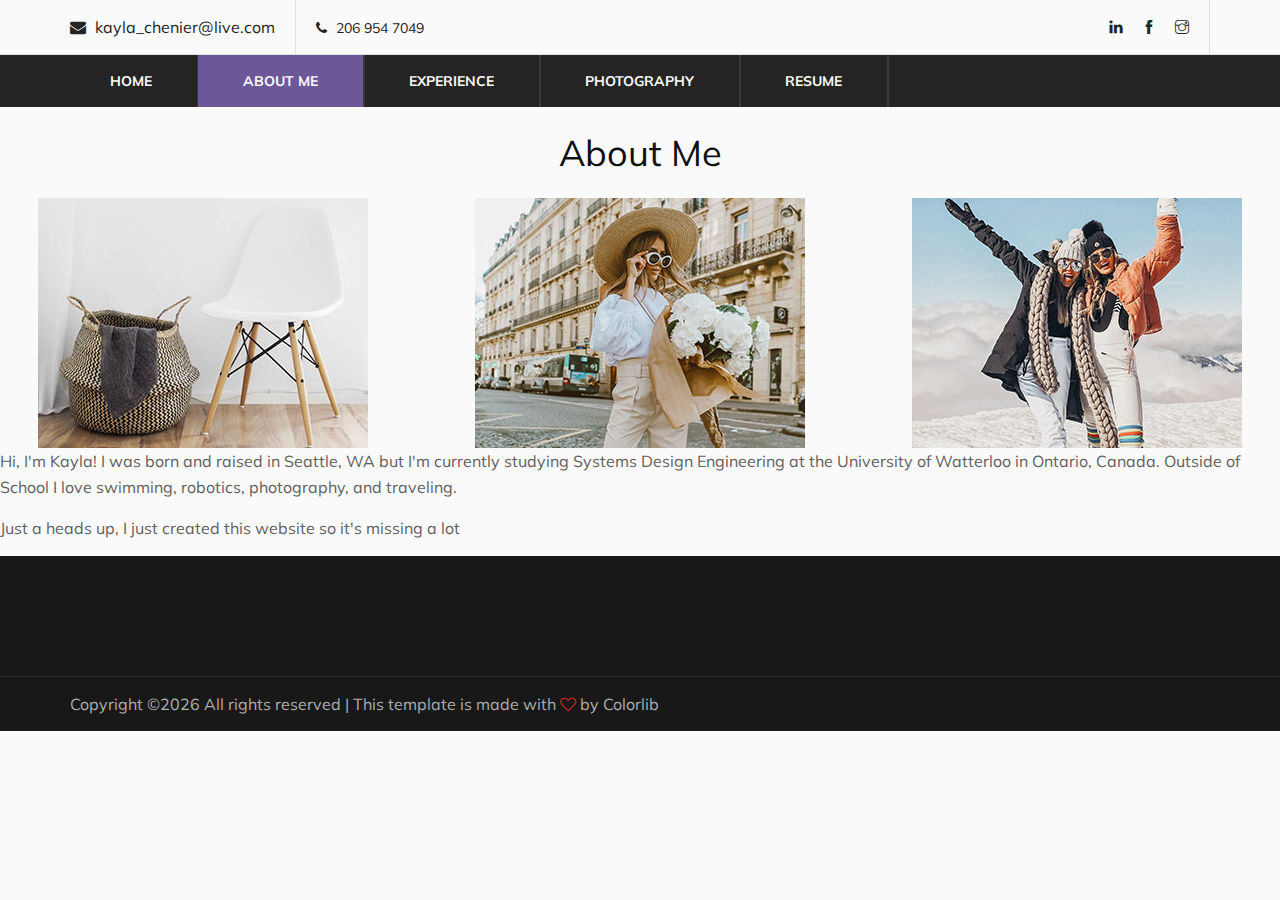
==== aboutme.html @ 05d67fa5 "kaylachenier.com" ====
<!DOCTYPE html>
<html lang="zxx">

<head>
    <meta charset="UTF-8">
    <meta name="description" content="Fashi Template">
    <meta name="keywords" content="Fashi, unica, creative, html">
    <meta name="viewport" content="width=device-width, initial-scale=1.0">
    <meta http-equiv="X-UA-Compatible" content="ie=edge">
    <title>Kayla Chenier</title>

    <!-- Google Font -->
    <link href="https://fonts.googleapis.com/css?family=Muli:300,400,500,600,700,800,900&display=swap" rel="stylesheet">

    <!-- Css Styles -->
    <link rel="stylesheet" href="css/bootstrap.min.css" type="text/css">
    <link rel="stylesheet" href="css/font-awesome.min.css" type="text/css">
    <link rel="stylesheet" href="css/themify-icons.css" type="text/css">
    <link rel="stylesheet" href="css/elegant-icons.css" type="text/css">
    <link rel="stylesheet" href="css/owl.carousel.min.css" type="text/css">
    <link rel="stylesheet" href="css/nice-select.css" type="text/css">
    <link rel="stylesheet" href="css/jquery-ui.min.css" type="text/css">
    <link rel="stylesheet" href="css/slicknav.min.css" type="text/css">
    <link rel="stylesheet" href="css/style.css" type="text/css">
</head>

<body>
    <!-- Page Preloder -->
    <div id="preloder">
        <div class="loader"></div>
    </div>

    <!-- Header Section Begin -->
    <header class="header-section">
        <div class="header-top">
            <div class="container">
                <div class="ht-left">
                    <div class="mail-service">
                        <i class=" fa fa-envelope"></i>
                        kayla_chenier@live.com
                    </div>
                    <div class="phone-service">
                        <i class=" fa fa-phone"></i>
                        206 954 7049
                    </div>
                </div>
                <div class="ht-right">
                        <div class="top-social">
                        <a href="#"><i class="ti-linkedin"></i></a>
                        <a href="#"><i class="ti-facebook"></i></a>
                        <a href="#"><i class="ti-instagram"></i></a>
                    </div>
                </div>
            </div>
        </div>

        <div class="nav-item">
            <div class="container">
                <nav class="nav-menu mobile-menu">
                    <ul>
                      <li><a href="./index.html">Home</a></li>
                      <li class="active"><a href="aboutme.html">About Me</a></li>
                      <li><a href="experience.html">Experience</a></li>
                      <li><a href="photography.html">Photography</a></li>
                      <li><a href="resume.html">Resume</a></li>
                    </ul>
                </nav>
                <div id="mobile-menu-wrap"></div>
            </div>
        </div>
    </header>
    <!-- Header End -->
    <br>
    <h2 ALIGN = Center>About Me</h2>
    <br>
    <div class="blog-more">
        <div class="row" ALIGN = Center>
            <div class="col-sm-4">
                <img src="img/blog/blog-detail-1.jpg" alt="">
            </div>
            <div class="col-sm-4">
                <img src="img/blog/blog-detail-2.jpg" alt="">
            </div>
            <div class="col-sm-4">
                <img src="img/blog/blog-detail-3.jpg" alt="">
            </div>
        </div>
    </div>
    <p>Hi, I'm Kayla! I was born and raised in Seattle, WA but I'm currently studying Systems Design
      Engineering at the University of Watterloo in Ontario, Canada. Outside of School I love swimming,
      robotics, photography, and traveling.</p>
    <p>Just a heads up, I just created this website so it's missing a lot</p>

    <!-- Footer Section Begin -->
    <footer class="footer-section">
        <div class="copyright-reserved">
            <div class="container">
                <div class="row">
                    <div class="col-lg-12">
                        <div class="copyright-text">
                            <!-- Link back to Colorlib can't be removed. Template is licensed under CC BY 3.0. -->
Copyright &copy;<script>document.write(new Date().getFullYear());</script> All rights reserved | This template is made with <i class="fa fa-heart-o" aria-hidden="true"></i> by <a href="https://colorlib.com" target="_blank">Colorlib</a>
<!-- Link back to Colorlib can't be removed. Template is licensed under CC BY 3.0. -->
                        </div>

                    </div>
                </div>
            </div>
        </div>
    </footer>
    <!-- Footer Section End -->

    <!-- Js Plugins -->
    <script src="js/jquery-3.3.1.min.js"></script>
    <script src="js/bootstrap.min.js"></script>
    <script src="js/jquery-ui.min.js"></script>
    <script src="js/jquery.countdown.min.js"></script>
    <script src="js/jquery.nice-select.min.js"></script>
    <script src="js/jquery.zoom.min.js"></script>
    <script src="js/jquery.dd.min.js"></script>
    <script src="js/jquery.slicknav.js"></script>
    <script src="js/owl.carousel.min.js"></script>
    <script src="js/main.js"></script>
</body>

</html>
---- css/themify-icons.css ----
@font-face {
	font-family: 'themify';
	src:url('../fonts/themify.eot?-fvbane');
	src:url('../fonts/themify.eot?#iefix-fvbane') format('embedded-opentype'),
		url('../fonts/themify.woff?-fvbane') format('woff'),
		url('../fonts/themify.ttf?-fvbane') format('truetype'),
		url('../fonts/themify.svg?-fvbane#themify') format('svg');
	font-weight: normal;
	font-style: normal;
}

[class^="ti-"], [class*=" ti-"] {
	font-family: 'themify';
	speak: none;
	font-style: normal;
	font-weight: normal;
	font-variant: normal;
	text-transform: none;
	line-height: 1;

	/* Better Font Rendering =========== */
	-webkit-font-smoothing: antialiased;
	-moz-osx-font-smoothing: grayscale;
}

.ti-wand:before {
	content: "\e600";
}
.ti-volume:before {
	content: "\e601";
}
.ti-user:before {
	content: "\e602";
}
.ti-unlock:before {
	content: "\e603";
}
.ti-unlink:before {
	content: "\e604";
}
.ti-trash:before {
	content: "\e605";
}
.ti-thought:before {
	content: "\e606";
}
.ti-target:before {
	content: "\e607";
}
.ti-tag:before {
	content: "\e608";
}
.ti-tablet:before {
	content: "\e609";
}
.ti-star:before {
	content: "\e60a";
}
.ti-spray:before {
	content: "\e60b";
}
.ti-signal:before {
	content: "\e60c";
}
.ti-shopping-cart:before {
	content: "\e60d";
}
.ti-shopping-cart-full:before {
	content: "\e60e";
}
.ti-settings:before {
	content: "\e60f";
}
.ti-search:before {
	content: "\e610";
}
.ti-zoom-in:before {
	content: "\e611";
}
.ti-zoom-out:before {
	content: "\e612";
}
.ti-cut:before {
	content: "\e613";
}
.ti-ruler:before {
	content: "\e614";
}
.ti-ruler-pencil:before {
	content: "\e615";
}
.ti-ruler-alt:before {
	content: "\e616";
}
.ti-bookmark:before {
	content: "\e617";
}
.ti-bookmark-alt:before {
	content: "\e618";
}
.ti-reload:before {
	content: "\e619";
}
.ti-plus:before {
	content: "\e61a";
}
.ti-pin:before {
	content: "\e61b";
}
.ti-pencil:before {
	content: "\e61c";
}
.ti-pencil-alt:before {
	content: "\e61d";
}
.ti-paint-roller:before {
	content: "\e61e";
}
.ti-paint-bucket:before {
	content: "\e61f";
}
.ti-na:before {
	content: "\e620";
}
.ti-mobile:before {
	content: "\e621";
}
.ti-minus:before {
	content: "\e622";
}
.ti-medall:before {
	content: "\e623";
}
.ti-medall-alt:before {
	content: "\e624";
}
.ti-marker:before {
	content: "\e625";
}
.ti-marker-alt:before {
	content: "\e626";
}
.ti-arrow-up:before {
	content: "\e627";
}
.ti-arrow-right:before {
	content: "\e628";
}
.ti-arrow-left:before {
	content: "\e629";
}
.ti-arrow-down:before {
	content: "\e62a";
}
.ti-lock:before {
	content: "\e62b";
}
.ti-location-arrow:before {
	content: "\e62c";
}
.ti-link:before {
	content: "\e62d";
}
.ti-layout:before {
	content: "\e62e";
}
.ti-layers:before {
	content: "\e62f";
}
.ti-layers-alt:before {
	content: "\e630";
}
.ti-key:before {
	content: "\e631";
}
.ti-import:before {
	content: "\e632";
}
.ti-image:before {
	content: "\e633";
}
.ti-heart:before {
	content: "\e634";
}
.ti-heart-broken:before {
	content: "\e635";
}
.ti-hand-stop:before {
	content: "\e636";
}
.ti-hand-open:before {
	content: "\e637";
}
.ti-hand-drag:before {
	content: "\e638";
}
.ti-folder:before {
	content: "\e639";
}
.ti-flag:before {
	content: "\e63a";
}
.ti-flag-alt:before {
	content: "\e63b";
}
.ti-flag-alt-2:before {
	content: "\e63c";
}
.ti-eye:before {
	content: "\e63d";
}
.ti-export:before {
	content: "\e63e";
}
.ti-exchange-vertical:before {
	content: "\e63f";
}
.ti-desktop:before {
	content: "\e640";
}
.ti-cup:before {
	content: "\e641";
}
.ti-crown:before {
	content: "\e642";
}
.ti-comments:before {
	content: "\e643";
}
.ti-comment:before {
	content: "\e644";
}
.ti-comment-alt:before {
	content: "\e645";
}
.ti-close:before {
	content: "\e646";
}
.ti-clip:before {
	content: "\e647";
}
.ti-angle-up:before {
	content: "\e648";
}
.ti-angle-right:before {
	content: "\e649";
}
.ti-angle-left:before {
	content: "\e64a";
}
.ti-angle-down:before {
	content: "\e64b";
}
.ti-check:before {
	content: "\e64c";
}
.ti-check-box:before {
	content: "\e64d";
}
.ti-camera:before {
	content: "\e64e";
}
.ti-announcement:before {
	content: "\e64f";
}
.ti-brush:before {
	content: "\e650";
}
.ti-briefcase:before {
	content: "\e651";
}
.ti-bolt:before {
	content: "\e652";
}
.ti-bolt-alt:before {
	content: "\e653";
}
.ti-blackboard:before {
	content: "\e654";
}
.ti-bag:before {
	content: "\e655";
}
.ti-move:before {
	content: "\e656";
}
.ti-arrows-vertical:before {
	content: "\e657";
}
.ti-arrows-horizontal:before {
	content: "\e658";
}
.ti-fullscreen:before {
	content: "\e659";
}
.ti-arrow-top-right:before {
	content: "\e65a";
}
.ti-arrow-top-left:before {
	content: "\e65b";
}
.ti-arrow-circle-up:before {
	content: "\e65c";
}
.ti-arrow-circle-right:before {
	content: "\e65d";
}
.ti-arrow-circle-left:before {
	content: "\e65e";
}
.ti-arrow-circle-down:before {
	content: "\e65f";
}
.ti-angle-double-up:before {
	content: "\e660";
}
.ti-angle-double-right:before {
	content: "\e661";
}
.ti-angle-double-left:before {
	content: "\e662";
}
.ti-angle-double-down:before {
	content: "\e663";
}
.ti-zip:before {
	content: "\e664";
}
.ti-world:before {
	content: "\e665";
}
.ti-wheelchair:before {
	content: "\e666";
}
.ti-view-list:before {
	content: "\e667";
}
.ti-view-list-alt:before {
	content: "\e668";
}
.ti-view-grid:before {
	content: "\e669";
}
.ti-uppercase:before {
	content: "\e66a";
}
.ti-upload:before {
	content: "\e66b";
}
.ti-underline:before {
	content: "\e66c";
}
.ti-truck:before {
	content: "\e66d";
}
.ti-timer:before {
	content: "\e66e";
}
.ti-ticket:before {
	content: "\e66f";
}
.ti-thumb-up:before {
	content: "\e670";
}
.ti-thumb-down:before {
	content: "\e671";
}
.ti-text:before {
	content: "\e672";
}
.ti-stats-up:before {
	content: "\e673";
}
.ti-stats-down:before {
	content: "\e674";
}
.ti-split-v:before {
	content: "\e675";
}
.ti-split-h:before {
	content: "\e676";
}
.ti-smallcap:before {
	content: "\e677";
}
.ti-shine:before {
	content: "\e678";
}
.ti-shift-right:before {
	content: "\e679";
}
.ti-shift-left:before {
	content: "\e67a";
}
.ti-shield:before {
	content: "\e67b";
}
.ti-notepad:before {
	content: "\e67c";
}
.ti-server:before {
	content: "\e67d";
}
.ti-quote-right:before {
	content: "\e67e";
}
.ti-quote-left:before {
	content: "\e67f";
}
.ti-pulse:before {
	content: "\e680";
}
.ti-printer:before {
	content: "\e681";
}
.ti-power-off:before {
	content: "\e682";
}
.ti-plug:before {
	content: "\e683";
}
.ti-pie-chart:before {
	content: "\e684";
}
.ti-paragraph:before {
	content: "\e685";
}
.ti-panel:before {
	content: "\e686";
}
.ti-package:before {
	content: "\e687";
}
.ti-music:before {
	content: "\e688";
}
.ti-music-alt:before {
	content: "\e689";
}
.ti-mouse:before {
	content: "\e68a";
}
.ti-mouse-alt:before {
	content: "\e68b";
}
.ti-money:before {
	content: "\e68c";
}
.ti-microphone:before {
	content: "\e68d";
}
.ti-menu:before {
	content: "\e68e";
}
.ti-menu-alt:before {
	content: "\e68f";
}
.ti-map:before {
	content: "\e690";
}
.ti-map-alt:before {
	content: "\e691";
}
.ti-loop:before {
	content: "\e692";
}
.ti-location-pin:before {
	content: "\e693";
}
.ti-list:before {
	content: "\e694";
}
.ti-light-bulb:before {
	content: "\e695";
}
.ti-Italic:before {
	content: "\e696";
}
.ti-info:before {
	content: "\e697";
}
.ti-infinite:before {
	content: "\e698";
}
.ti-id-badge:before {
	content: "\e699";
}
.ti-hummer:before {
	content: "\e69a";
}
.ti-home:before {
	content: "\e69b";
}
.ti-help:before {
	content: "\e69c";
}
.ti-headphone:before {
	content: "\e69d";
}
.ti-harddrives:before {
	content: "\e69e";
}
.ti-harddrive:before {
	content: "\e69f";
}
.ti-gift:before {
	content: "\e6a0";
}
.ti-game:before {
	content: "\e6a1";
}
.ti-filter:before {
	content: "\e6a2";
}
.ti-files:before {
	content: "\e6a3";
}
.ti-file:before {
	content: "\e6a4";
}
.ti-eraser:before {
	content: "\e6a5";
}
.ti-envelope:before {
	content: "\e6a6";
}
.ti-download:before {
	content: "\e6a7";
}
.ti-direction:before {
	content: "\e6a8";
}
.ti-direction-alt:before {
	content: "\e6a9";
}
.ti-dashboard:before {
	content: "\e6aa";
}
.ti-control-stop:before {
	content: "\e6ab";
}
.ti-control-shuffle:before {
	content: "\e6ac";
}
.ti-control-play:before {
	content: "\e6ad";
}
.ti-control-pause:before {
	content: "\e6ae";
}
.ti-control-forward:before {
	content: "\e6af";
}
.ti-control-backward:before {
	content: "\e6b0";
}
.ti-cloud:before {
	content: "\e6b1";
}
.ti-cloud-up:before {
	content: "\e6b2";
}
.ti-cloud-down:before {
	content: "\e6b3";
}
.ti-clipboard:before {
	content: "\e6b4";
}
.ti-car:before {
	content: "\e6b5";
}
.ti-calendar:before {
	content: "\e6b6";
}
.ti-book:before {
	content: "\e6b7";
}
.ti-bell:before {
	content: "\e6b8";
}
.ti-basketball:before {
	content: "\e6b9";
}
.ti-bar-chart:before {
	content: "\e6ba";
}
.ti-bar-chart-alt:before {
	content: "\e6bb";
}
.ti-back-right:before {
	content: "\e6bc";
}
.ti-back-left:before {
	content: "\e6bd";
}
.ti-arrows-corner:before {
	content: "\e6be";
}
.ti-archive:before {
	content: "\e6bf";
}
.ti-anchor:before {
	content: "\e6c0";
}
.ti-align-right:before {
	content: "\e6c1";
}
.ti-align-left:before {
	content: "\e6c2";
}
.ti-align-justify:before {
	content: "\e6c3";
}
.ti-align-center:before {
	content: "\e6c4";
}
.ti-alert:before {
	content: "\e6c5";
}
.ti-alarm-clock:before {
	content: "\e6c6";
}
.ti-agenda:before {
	content: "\e6c7";
}
.ti-write:before {
	content: "\e6c8";
}
.ti-window:before {
	content: "\e6c9";
}
.ti-widgetized:before {
	content: "\e6ca";
}
.ti-widget:before {
	content: "\e6cb";
}
.ti-widget-alt:before {
	content: "\e6cc";
}
.ti-wallet:before {
	content: "\e6cd";
}
.ti-video-clapper:before {
	content: "\e6ce";
}
.ti-video-camera:before {
	content: "\e6cf";
}
.ti-vector:before {
	content: "\e6d0";
}
.ti-themify-logo:before {
	content: "\e6d1";
}
.ti-themify-favicon:before {
	content: "\e6d2";
}
.ti-themify-favicon-alt:before {
	content: "\e6d3";
}
.ti-support:before {
	content: "\e6d4";
}
.ti-stamp:before {
	content: "\e6d5";
}
.ti-split-v-alt:before {
	content: "\e6d6";
}
.ti-slice:before {
	content: "\e6d7";
}
.ti-shortcode:before {
	content: "\e6d8";
}
.ti-shift-right-alt:before {
	content: "\e6d9";
}
.ti-shift-left-alt:before {
	content: "\e6da";
}
.ti-ruler-alt-2:before {
	content: "\e6db";
}
.ti-receipt:before {
	content: "\e6dc";
}
.ti-pin2:before {
	content: "\e6dd";
}
.ti-pin-alt:before {
	content: "\e6de";
}
.ti-pencil-alt2:before {
	content: "\e6df";
}
.ti-palette:before {
	content: "\e6e0";
}
.ti-more:before {
	content: "\e6e1";
}
.ti-more-alt:before {
	content: "\e6e2";
}
.ti-microphone-alt:before {
	content: "\e6e3";
}
.ti-magnet:before {
	content: "\e6e4";
}
.ti-line-double:before {
	content: "\e6e5";
}
.ti-line-dotted:before {
	content: "\e6e6";
}
.ti-line-dashed:before {
	content: "\e6e7";
}
.ti-layout-width-full:before {
	content: "\e6e8";
}
.ti-layout-width-default:before {
	content: "\e6e9";
}
.ti-layout-width-default-alt:before {
	content: "\e6ea";
}
.ti-layout-tab:before {
	content: "\e6eb";
}
.ti-layout-tab-window:before {
	content: "\e6ec";
}
.ti-layout-tab-v:before {
	content: "\e6ed";
}
.ti-layout-tab-min:before {
	content: "\e6ee";
}
.ti-layout-slider:before {
	content: "\e6ef";
}
.ti-layout-slider-alt:before {
	content: "\e6f0";
}
.ti-layout-sidebar-right:before {
	content: "\e6f1";
}
.ti-layout-sidebar-none:before {
	content: "\e6f2";
}
.ti-layout-sidebar-left:before {
	content: "\e6f3";
}
.ti-layout-placeholder:before {
	content: "\e6f4";
}
.ti-layout-menu:before {
	content: "\e6f5";
}
.ti-layout-menu-v:before {
	content: "\e6f6";
}
.ti-layout-menu-separated:before {
	content: "\e6f7";
}
.ti-layout-menu-full:before {
	content: "\e6f8";
}
.ti-layout-media-right-alt:before {
	content: "\e6f9";
}
.ti-layout-media-right:before {
	content: "\e6fa";
}
.ti-layout-media-overlay:before {
	content: "\e6fb";
}
.ti-layout-media-overlay-alt:before {
	content: "\e6fc";
}
.ti-layout-media-overlay-alt-2:before {
	content: "\e6fd";
}
.ti-layout-media-left-alt:before {
	content: "\e6fe";
}
.ti-layout-media-left:before {
	content: "\e6ff";
}
.ti-layout-media-center-alt:before {
	content: "\e700";
}
.ti-layout-media-center:before {
	content: "\e701";
}
.ti-layout-list-thumb:before {
	content: "\e702";
}
.ti-layout-list-thumb-alt:before {
	content: "\e703";
}
.ti-layout-list-post:before {
	content: "\e704";
}
.ti-layout-list-large-image:before {
	content: "\e705";
}
.ti-layout-line-solid:before {
	content: "\e706";
}
.ti-layout-grid4:before {
	content: "\e707";
}
.ti-layout-grid3:before {
	content: "\e708";
}
.ti-layout-grid2:before {
	content: "\e709";
}
.ti-layout-grid2-thumb:before {
	content: "\e70a";
}
.ti-layout-cta-right:before {
	content: "\e70b";
}
.ti-layout-cta-left:before {
	content: "\e70c";
}
.ti-layout-cta-center:before {
	content: "\e70d";
}
.ti-layout-cta-btn-right:before {
	content: "\e70e";
}
.ti-layout-cta-btn-left:before {
	content: "\e70f";
}
.ti-layout-column4:before {
	content: "\e710";
}
.ti-layout-column3:before {
	content: "\e711";
}
.ti-layout-column2:before {
	content: "\e712";
}
.ti-layout-accordion-separated:before {
	content: "\e713";
}
.ti-layout-accordion-merged:before {
	content: "\e714";
}
.ti-layout-accordion-list:before {
	content: "\e715";
}
.ti-ink-pen:before {
	content: "\e716";
}
.ti-info-alt:before {
	content: "\e717";
}
.ti-help-alt:before {
	content: "\e718";
}
.ti-headphone-alt:before {
	content: "\e719";
}
.ti-hand-point-up:before {
	content: "\e71a";
}
.ti-hand-point-right:before {
	content: "\e71b";
}
.ti-hand-point-left:before {
	content: "\e71c";
}
.ti-hand-point-down:before {
	content: "\e71d";
}
.ti-gallery:before {
	content: "\e71e";
}
.ti-face-smile:before {
	content: "\e71f";
}
.ti-face-sad:before {
	content: "\e720";
}
.ti-credit-card:before {
	content: "\e721";
}
.ti-control-skip-forward:before {
	content: "\e722";
}
.ti-control-skip-backward:before {
	content: "\e723";
}
.ti-control-record:before {
	content: "\e724";
}
.ti-control-eject:before {
	content: "\e725";
}
.ti-comments-smiley:before {
	content: "\e726";
}
.ti-brush-alt:before {
	content: "\e727";
}
.ti-youtube:before {
	content: "\e728";
}
.ti-vimeo:before {
	content: "\e729";
}
.ti-twitter:before {
	content: "\e72a";
}
.ti-time:before {
	content: "\e72b";
}
.ti-tumblr:before {
	content: "\e72c";
}
.ti-skype:before {
	content: "\e72d";
}
.ti-share:before {
	content: "\e72e";
}
.ti-share-alt:before {
	content: "\e72f";
}
.ti-rocket:before {
	content: "\e730";
}
.ti-pinterest:before {
	content: "\e731";
}
.ti-new-window:before {
	content: "\e732";
}
.ti-microsoft:before {
	content: "\e733";
}
.ti-list-ol:before {
	content: "\e734";
}
.ti-linkedin:before {
	content: "\e735";
}
.ti-layout-sidebar-2:before {
	content: "\e736";
}
.ti-layout-grid4-alt:before {
	content: "\e737";
}
.ti-layout-grid3-alt:before {
	content: "\e738";
}
.ti-layout-grid2-alt:before {
	content: "\e739";
}
.ti-layout-column4-alt:before {
	content: "\e73a";
}
.ti-layout-column3-alt:before {
	content: "\e73b";
}
.ti-layout-column2-alt:before {
	content: "\e73c";
}
.ti-instagram:before {
	content: "\e73d";
}
.ti-google:before {
	content: "\e73e";
}
.ti-github:before {
	content: "\e73f";
}
.ti-flickr:before {
	content: "\e740";
}
.ti-facebook:before {
	content: "\e741";
}
.ti-dropbox:before {
	content: "\e742";
}
.ti-dribbble:before {
	content: "\e743";
}
.ti-apple:before {
	content: "\e744";
}
.ti-android:before {
	content: "\e745";
}
.ti-save:before {
	content: "\e746";
}
.ti-save-alt:before {
	content: "\e747";
}
.ti-yahoo:before {
	content: "\e748";
}
.ti-wordpress:before {
	content: "\e749";
}
.ti-vimeo-alt:before {
	content: "\e74a";
}
.ti-twitter-alt:before {
	content: "\e74b";
}
.ti-tumblr-alt:before {
	content: "\e74c";
}
.ti-trello:before {
	content: "\e74d";
}
.ti-stack-overflow:before {
	content: "\e74e";
}
.ti-soundcloud:before {
	content: "\e74f";
}
.ti-sharethis:before {
	content: "\e750";
}
.ti-sharethis-alt:before {
	content: "\e751";
}
.ti-reddit:before {
	content: "\e752";
}
.ti-pinterest-alt:before {
	content: "\e753";
}
.ti-microsoft-alt:before {
	content: "\e754";
}
.ti-linux:before {
	content: "\e755";
}
.ti-jsfiddle:before {
	content: "\e756";
}
.ti-joomla:before {
	content: "\e757";
}
.ti-html5:before {
	content: "\e758";
}
.ti-flickr-alt:before {
	content: "\e759";
}
.ti-email:before {
	content: "\e75a";
}
.ti-drupal:before {
	content: "\e75b";
}
.ti-dropbox-alt:before {
	content: "\e75c";
}
.ti-css3:before {
	content: "\e75d";
}
.ti-rss:before {
	content: "\e75e";
}
.ti-rss-alt:before {
	content: "\e75f";
}
---- css/elegant-icons.css ----
@font-face {
	font-family: 'ElegantIcons';
	src:url('../fonts/ElegantIcons.eot');
	src:url('../fonts/ElegantIcons.eot?#iefix') format('embedded-opentype'),
		url('../fonts/ElegantIcons.woff') format('woff'),
		url('../fonts/ElegantIcons.ttf') format('truetype'),
		url('../fonts/ElegantIcons.svg#ElegantIcons') format('svg');
	font-weight: normal;
	font-style: normal;
}

/* Use the following CSS code if you want to use data attributes for inserting your icons */
[data-icon]:before {
	font-family: 'ElegantIcons';
	content: attr(data-icon);
	speak: none;
	font-weight: normal;
	font-variant: normal;
	text-transform: none;
	line-height: 1;
	-webkit-font-smoothing: antialiased;
	-moz-osx-font-smoothing: grayscale;
}

/* Use the following CSS code if you want to have a class per icon */
/*
Instead of a list of all class selectors,
you can use the generic selector below, but it's slower:
[class*="your-class-prefix"] {
*/
.arrow_up, .arrow_down, .arrow_left, .arrow_right, .arrow_left-up, .arrow_right-up, .arrow_right-down, .arrow_left-down, .arrow-up-down, .arrow_up-down_alt, .arrow_left-right_alt, .arrow_left-right, .arrow_expand_alt2, .arrow_expand_alt, .arrow_condense, .arrow_expand, .arrow_move, .arrow_carrot-up, .arrow_carrot-down, .arrow_carrot-left, .arrow_carrot-right, .arrow_carrot-2up, .arrow_carrot-2down, .arrow_carrot-2left, .arrow_carrot-2right, .arrow_carrot-up_alt2, .arrow_carrot-down_alt2, .arrow_carrot-left_alt2, .arrow_carrot-right_alt2, .arrow_carrot-2up_alt2, .arrow_carrot-2down_alt2, .arrow_carrot-2left_alt2, .arrow_carrot-2right_alt2, .arrow_triangle-up, .arrow_triangle-down, .arrow_triangle-left, .arrow_triangle-right, .arrow_triangle-up_alt2, .arrow_triangle-down_alt2, .arrow_triangle-left_alt2, .arrow_triangle-right_alt2, .arrow_back, .icon_minus-06, .icon_plus, .icon_close, .icon_check, .icon_minus_alt2, .icon_plus_alt2, .icon_close_alt2, .icon_check_alt2, .icon_zoom-out_alt, .icon_zoom-in_alt, .icon_search, .icon_box-empty, .icon_box-selected, .icon_minus-box, .icon_plus-box, .icon_box-checked, .icon_circle-empty, .icon_circle-slelected, .icon_stop_alt2, .icon_stop, .icon_pause_alt2, .icon_pause, .icon_menu, .icon_menu-square_alt2, .icon_menu-circle_alt2, .icon_ul, .icon_ol, .icon_adjust-horiz, .icon_adjust-vert, .icon_document_alt, .icon_documents_alt, .icon_pencil, .icon_pencil-edit_alt, .icon_pencil-edit, .icon_folder-alt, .icon_folder-open_alt, .icon_folder-add_alt, .icon_info_alt, .icon_error-oct_alt, .icon_error-circle_alt, .icon_error-triangle_alt, .icon_question_alt2, .icon_question, .icon_comment_alt, .icon_chat_alt, .icon_vol-mute_alt, .icon_volume-low_alt, .icon_volume-high_alt, .icon_quotations, .icon_quotations_alt2, .icon_clock_alt, .icon_lock_alt, .icon_lock-open_alt, .icon_key_alt, .icon_cloud_alt, .icon_cloud-upload_alt, .icon_cloud-download_alt, .icon_image, .icon_images, .icon_lightbulb_alt, .icon_gift_alt, .icon_house_alt, .icon_genius, .icon_mobile, .icon_tablet, .icon_laptop, .icon_desktop, .icon_camera_alt, .icon_mail_alt, .icon_cone_alt, .icon_ribbon_alt, .icon_bag_alt, .icon_creditcard, .icon_cart_alt, .icon_paperclip, .icon_tag_alt, .icon_tags_alt, .icon_trash_alt, .icon_cursor_alt, .icon_mic_alt, .icon_compass_alt, .icon_pin_alt, .icon_pushpin_alt, .icon_map_alt, .icon_drawer_alt, .icon_toolbox_alt, .icon_book_alt, .icon_calendar, .icon_film, .icon_table, .icon_contacts_alt, .icon_headphones, .icon_lifesaver, .icon_piechart, .icon_refresh, .icon_link_alt, .icon_link, .icon_loading, .icon_blocked, .icon_archive_alt, .icon_heart_alt, .icon_star_alt, .icon_star-half_alt, .icon_star, .icon_star-half, .icon_tools, .icon_tool, .icon_cog, .icon_cogs, .arrow_up_alt, .arrow_down_alt, .arrow_left_alt, .arrow_right_alt, .arrow_left-up_alt, .arrow_right-up_alt, .arrow_right-down_alt, .arrow_left-down_alt, .arrow_condense_alt, .arrow_expand_alt3, .arrow_carrot_up_alt, .arrow_carrot-down_alt, .arrow_carrot-left_alt, .arrow_carrot-right_alt, .arrow_carrot-2up_alt, .arrow_carrot-2dwnn_alt, .arrow_carrot-2left_alt, .arrow_carrot-2right_alt, .arrow_triangle-up_alt, .arrow_triangle-down_alt, .arrow_triangle-left_alt, .arrow_triangle-right_alt, .icon_minus_alt, .icon_plus_alt, .icon_close_alt, .icon_check_alt, .icon_zoom-out, .icon_zoom-in, .icon_stop_alt, .icon_menu-square_alt, .icon_menu-circle_alt, .icon_document, .icon_documents, .icon_pencil_alt, .icon_folder, .icon_folder-open, .icon_folder-add, .icon_folder_upload, .icon_folder_download, .icon_info, .icon_error-circle, .icon_error-oct, .icon_error-triangle, .icon_question_alt, .icon_comment, .icon_chat, .icon_vol-mute, .icon_volume-low, .icon_volume-high, .icon_quotations_alt, .icon_clock, .icon_lock, .icon_lock-open, .icon_key, .icon_cloud, .icon_cloud-upload, .icon_cloud-download, .icon_lightbulb, .icon_gift, .icon_house, .icon_camera, .icon_mail, .icon_cone, .icon_ribbon, .icon_bag, .icon_cart, .icon_tag, .icon_tags, .icon_trash, .icon_cursor, .icon_mic, .icon_compass, .icon_pin, .icon_pushpin, .icon_map, .icon_drawer, .icon_toolbox, .icon_book, .icon_contacts, .icon_archive, .icon_heart, .icon_profile, .icon_group, .icon_grid-2x2, .icon_grid-3x3, .icon_music, .icon_pause_alt, .icon_phone, .icon_upload, .icon_download, .social_facebook, .social_twitter, .social_pinterest, .social_googleplus, .social_tumblr, .social_tumbleupon, .social_wordpress, .social_instagram, .social_dribbble, .social_vimeo, .social_linkedin, .social_rss, .social_deviantart, .social_share, .social_myspace, .social_skype, .social_youtube, .social_picassa, .social_googledrive, .social_flickr, .social_blogger, .social_spotify, .social_delicious, .social_facebook_circle, .social_twitter_circle, .social_pinterest_circle, .social_googleplus_circle, .social_tumblr_circle, .social_stumbleupon_circle, .social_wordpress_circle, .social_instagram_circle, .social_dribbble_circle, .social_vimeo_circle, .social_linkedin_circle, .social_rss_circle, .social_deviantart_circle, .social_share_circle, .social_myspace_circle, .social_skype_circle, .social_youtube_circle, .social_picassa_circle, .social_googledrive_alt2, .social_flickr_circle, .social_blogger_circle, .social_spotify_circle, .social_delicious_circle, .social_facebook_square, .social_twitter_square, .social_pinterest_square, .social_googleplus_square, .social_tumblr_square, .social_stumbleupon_square, .social_wordpress_square, .social_instagram_square, .social_dribbble_square, .social_vimeo_square, .social_linkedin_square, .social_rss_square, .social_deviantart_square, .social_share_square, .social_myspace_square, .social_skype_square, .social_youtube_square, .social_picassa_square, .social_googledrive_square, .social_flickr_square, .social_blogger_square, .social_spotify_square, .social_delicious_square, .icon_printer, .icon_calulator, .icon_building, .icon_floppy, .icon_drive, .icon_search-2, .icon_id, .icon_id-2, .icon_puzzle, .icon_like, .icon_dislike, .icon_mug, .icon_currency, .icon_wallet, .icon_pens, .icon_easel, .icon_flowchart, .icon_datareport, .icon_briefcase, .icon_shield, .icon_percent, .icon_globe, .icon_globe-2, .icon_target, .icon_hourglass, .icon_balance, .icon_rook, .icon_printer-alt, .icon_calculator_alt, .icon_building_alt, .icon_floppy_alt, .icon_drive_alt, .icon_search_alt, .icon_id_alt, .icon_id-2_alt, .icon_puzzle_alt, .icon_like_alt, .icon_dislike_alt, .icon_mug_alt, .icon_currency_alt, .icon_wallet_alt, .icon_pens_alt, .icon_easel_alt, .icon_flowchart_alt, .icon_datareport_alt, .icon_briefcase_alt, .icon_shield_alt, .icon_percent_alt, .icon_globe_alt, .icon_clipboard {
	font-family: 'ElegantIcons';
	speak: none;
	font-style: normal;
	font-weight: normal;
	font-variant: normal;
	text-transform: none;
	line-height: 1;
	-webkit-font-smoothing: antialiased;
}
.arrow_up:before {
	content: "\21";
}
.arrow_down:before {
	content: "\22";
}
.arrow_left:before {
	content: "\23";
}
.arrow_right:before {
	content: "\24";
}
.arrow_left-up:before {
	content: "\25";
}
.arrow_right-up:before {
	content: "\26";
}
.arrow_right-down:before {
	content: "\27";
}
.arrow_left-down:before {
	content: "\28";
}
.arrow-up-down:before {
	content: "\29";
}
.arrow_up-down_alt:before {
	content: "\2a";
}
.arrow_left-right_alt:before {
	content: "\2b";
}
.arrow_left-right:before {
	content: "\2c";
}
.arrow_expand_alt2:before {
	content: "\2d";
}
.arrow_expand_alt:before {
	content: "\2e";
}
.arrow_condense:before {
	content: "\2f";
}
.arrow_expand:before {
	content: "\30";
}
.arrow_move:before {
	content: "\31";
}
.arrow_carrot-up:before {
	content: "\32";
}
.arrow_carrot-down:before {
	content: "\33";
}
.arrow_carrot-left:before {
	content: "\34";
}
.arrow_carrot-right:before {
	content: "\35";
}
.arrow_carrot-2up:before {
	content: "\36";
}
.arrow_carrot-2down:before {
	content: "\37";
}
.arrow_carrot-2left:before {
	content: "\38";
}
.arrow_carrot-2right:before {
	content: "\39";
}
.arrow_carrot-up_alt2:before {
	content: "\3a";
}
.arrow_carrot-down_alt2:before {
	content: "\3b";
}
.arrow_carrot-left_alt2:before {
	content: "\3c";
}
.arrow_carrot-right_alt2:before {
	content: "\3d";
}
.arrow_carrot-2up_alt2:before {
	content: "\3e";
}
.arrow_carrot-2down_alt2:before {
	content: "\3f";
}
.arrow_carrot-2left_alt2:before {
	content: "\40";
}
.arrow_carrot-2right_alt2:before {
	content: "\41";
}
.arrow_triangle-up:before {
	content: "\42";
}
.arrow_triangle-down:before {
	content: "\43";
}
.arrow_triangle-left:before {
	content: "\44";
}
.arrow_triangle-right:before {
	content: "\45";
}
.arrow_triangle-up_alt2:before {
	content: "\46";
}
.arrow_triangle-down_alt2:before {
	content: "\47";
}
.arrow_triangle-left_alt2:before {
	content: "\48";
}
.arrow_triangle-right_alt2:before {
	content: "\49";
}
.arrow_back:before {
	content: "\4a";
}
.icon_minus-06:before {
	content: "\4b";
}
.icon_plus:before {
	content: "\4c";
}
.icon_close:before {
	content: "\4d";
}
.icon_check:before {
	content: "\4e";
}
.icon_minus_alt2:before {
	content: "\4f";
}
.icon_plus_alt2:before {
	content: "\50";
}
.icon_close_alt2:before {
	content: "\51";
}
.icon_check_alt2:before {
	content: "\52";
}
.icon_zoom-out_alt:before {
	content: "\53";
}
.icon_zoom-in_alt:before {
	content: "\54";
}
.icon_search:before {
	content: "\55";
}
.icon_box-empty:before {
	content: "\56";
}
.icon_box-selected:before {
	content: "\57";
}
.icon_minus-box:before {
	content: "\58";
}
.icon_plus-box:before {
	content: "\59";
}
.icon_box-checked:before {
	content: "\5a";
}
.icon_circle-empty:before {
	content: "\5b";
}
.icon_circle-slelected:before {
	content: "\5c";
}
.icon_stop_alt2:before {
	content: "\5d";
}
.icon_stop:before {
	content: "\5e";
}
.icon_pause_alt2:before {
	content: "\5f";
}
.icon_pause:before {
	content: "\60";
}
.icon_menu:before {
	content: "\61";
}
.icon_menu-square_alt2:before {
	content: "\62";
}
.icon_menu-circle_alt2:before {
	content: "\63";
}
.icon_ul:before {
	content: "\64";
}
.icon_ol:before {
	content: "\65";
}
.icon_adjust-horiz:before {
	content: "\66";
}
.icon_adjust-vert:before {
	content: "\67";
}
.icon_document_alt:before {
	content: "\68";
}
.icon_documents_alt:before {
	content: "\69";
}
.icon_pencil:before {
	content: "\6a";
}
.icon_pencil-edit_alt:before {
	content: "\6b";
}
.icon_pencil-edit:before {
	content: "\6c";
}
.icon_folder-alt:before {
	content: "\6d";
}
.icon_folder-open_alt:before {
	content: "\6e";
}
.icon_folder-add_alt:before {
	content: "\6f";
}
.icon_info_alt:before {
	content: "\70";
}
.icon_error-oct_alt:before {
	content: "\71";
}
.icon_error-circle_alt:before {
	content: "\72";
}
.icon_error-triangle_alt:before {
	content: "\73";
}
.icon_question_alt2:before {
	content: "\74";
}
.icon_question:before {
	content: "\75";
}
.icon_comment_alt:before {
	content: "\76";
}
.icon_chat_alt:before {
	content: "\77";
}
.icon_vol-mute_alt:before {
	content: "\78";
}
.icon_volume-low_alt:before {
	content: "\79";
}
.icon_volume-high_alt:before {
	content: "\7a";
}
.icon_quotations:before {
	content: "\7b";
}
.icon_quotations_alt2:before {
	content: "\7c";
}
.icon_clock_alt:before {
	content: "\7d";
}
.icon_lock_alt:before {
	content: "\7e";
}
.icon_lock-open_alt:before {
	content: "\e000";
}
.icon_key_alt:before {
	content: "\e001";
}
.icon_cloud_alt:before {
	content: "\e002";
}
.icon_cloud-upload_alt:before {
	content: "\e003";
}
.icon_cloud-download_alt:before {
	content: "\e004";
}
.icon_image:before {
	content: "\e005";
}
.icon_images:before {
	content: "\e006";
}
.icon_lightbulb_alt:before {
	content: "\e007";
}
.icon_gift_alt:before {
	content: "\e008";
}
.icon_house_alt:before {
	content: "\e009";
}
.icon_genius:before {
	content: "\e00a";
}
.icon_mobile:before {
	content: "\e00b";
}
.icon_tablet:before {
	content: "\e00c";
}
.icon_laptop:before {
	content: "\e00d";
}
.icon_desktop:before {
	content: "\e00e";
}
.icon_camera_alt:before {
	content: "\e00f";
}
.icon_mail_alt:before {
	content: "\e010";
}
.icon_cone_alt:before {
	content: "\e011";
}
.icon_ribbon_alt:before {
	content: "\e012";
}
.icon_bag_alt:before {
	content: "\e013";
}
.icon_creditcard:before {
	content: "\e014";
}
.icon_cart_alt:before {
	content: "\e015";
}
.icon_paperclip:before {
	content: "\e016";
}
.icon_tag_alt:before {
	content: "\e017";
}
.icon_tags_alt:before {
	content: "\e018";
}
.icon_trash_alt:before {
	content: "\e019";
}
.icon_cursor_alt:before {
	content: "\e01a";
}
.icon_mic_alt:before {
	content: "\e01b";
}
.icon_compass_alt:before {
	content: "\e01c";
}
.icon_pin_alt:before {
	content: "\e01d";
}
.icon_pushpin_alt:before {
	content: "\e01e";
}
.icon_map_alt:before {
	content: "\e01f";
}
.icon_drawer_alt:before {
	content: "\e020";
}
.icon_toolbox_alt:before {
	content: "\e021";
}
.icon_book_alt:before {
	content: "\e022";
}
.icon_calendar:before {
	content: "\e023";
}
.icon_film:before {
	content: "\e024";
}
.icon_table:before {
	content: "\e025";
}
.icon_contacts_alt:before {
	content: "\e026";
}
.icon_headphones:before {
	content: "\e027";
}
.icon_lifesaver:before {
	content: "\e028";
}
.icon_piechart:before {
	content: "\e029";
}
.icon_refresh:before {
	content: "\e02a";
}
.icon_link_alt:before {
	content: "\e02b";
}
.icon_link:before {
	content: "\e02c";
}
.icon_loading:before {
	content: "\e02d";
}
.icon_blocked:before {
	content: "\e02e";
}
.icon_archive_alt:before {
	content: "\e02f";
}
.icon_heart_alt:before {
	content: "\e030";
}
.icon_star_alt:before {
	content: "\e031";
}
.icon_star-half_alt:before {
	content: "\e032";
}
.icon_star:before {
	content: "\e033";
}
.icon_star-half:before {
	content: "\e034";
}
.icon_tools:before {
	content: "\e035";
}
.icon_tool:before {
	content: "\e036";
}
.icon_cog:before {
	content: "\e037";
}
.icon_cogs:before {
	content: "\e038";
}
.arrow_up_alt:before {
	content: "\e039";
}
.arrow_down_alt:before {
	content: "\e03a";
}
.arrow_left_alt:before {
	content: "\e03b";
}
.arrow_right_alt:before {
	content: "\e03c";
}
.arrow_left-up_alt:before {
	content: "\e03d";
}
.arrow_right-up_alt:before {
	content: "\e03e";
}
.arrow_right-down_alt:before {
	content: "\e03f";
}
.arrow_left-down_alt:before {
	content: "\e040";
}
.arrow_condense_alt:before {
	content: "\e041";
}
.arrow_expand_alt3:before {
	content: "\e042";
}
.arrow_carrot_up_alt:before {
	content: "\e043";
}
.arrow_carrot-down_alt:before {
	content: "\e044";
}
.arrow_carrot-left_alt:before {
	content: "\e045";
}
.arrow_carrot-right_alt:before {
	content: "\e046";
}
.arrow_carrot-2up_alt:before {
	content: "\e047";
}
.arrow_carrot-2dwnn_alt:before {
	content: "\e048";
}
.arrow_carrot-2left_alt:before {
	content: "\e049";
}
.arrow_carrot-2right_alt:before {
	content: "\e04a";
}
.arrow_triangle-up_alt:before {
	content: "\e04b";
}
.arrow_triangle-down_alt:before {
	content: "\e04c";
}
.arrow_triangle-left_alt:before {
	content: "\e04d";
}
.arrow_triangle-right_alt:before {
	content: "\e04e";
}
.icon_minus_alt:before {
	content: "\e04f";
}
.icon_plus_alt:before {
	content: "\e050";
}
.icon_close_alt:before {
	content: "\e051";
}
.icon_check_alt:before {
	content: "\e052";
}
.icon_zoom-out:before {
	content: "\e053";
}
.icon_zoom-in:before {
	content: "\e054";
}
.icon_stop_alt:before {
	content: "\e055";
}
.icon_menu-square_alt:before {
	content: "\e056";
}
.icon_menu-circle_alt:before {
	content: "\e057";
}
.icon_document:before {
	content: "\e058";
}
.icon_documents:before {
	content: "\e059";
}
.icon_pencil_alt:before {
	content: "\e05a";
}
.icon_folder:before {
	content: "\e05b";
}
.icon_folder-open:before {
	content: "\e05c";
}
.icon_folder-add:before {
	content: "\e05d";
}
.icon_folder_upload:before {
	content: "\e05e";
}
.icon_folder_download:before {
	content: "\e05f";
}
.icon_info:before {
	content: "\e060";
}
.icon_error-circle:before {
	content: "\e061";
}
.icon_error-oct:before {
	content: "\e062";
}
.icon_error-triangle:before {
	content: "\e063";
}
.icon_question_alt:before {
	content: "\e064";
}
.icon_comment:before {
	content: "\e065";
}
.icon_chat:before {
	content: "\e066";
}
.icon_vol-mute:before {
	content: "\e067";
}
.icon_volume-low:before {
	content: "\e068";
}
.icon_volume-high:before {
	content: "\e069";
}
.icon_quotations_alt:before {
	content: "\e06a";
}
.icon_clock:before {
	content: "\e06b";
}
.icon_lock:before {
	content: "\e06c";
}
.icon_lock-open:before {
	content: "\e06d";
}
.icon_key:before {
	content: "\e06e";
}
.icon_cloud:before {
	content: "\e06f";
}
.icon_cloud-upload:before {
	content: "\e070";
}
.icon_cloud-download:before {
	content: "\e071";
}
.icon_lightbulb:before {
	content: "\e072";
}
.icon_gift:before {
	content: "\e073";
}
.icon_house:before {
	content: "\e074";
}
.icon_camera:before {
	content: "\e075";
}
.icon_mail:before {
	content: "\e076";
}
.icon_cone:before {
	content: "\e077";
}
.icon_ribbon:before {
	content: "\e078";
}
.icon_bag:before {
	content: "\e079";
}
.icon_cart:before {
	content: "\e07a";
}
.icon_tag:before {
	content: "\e07b";
}
.icon_tags:before {
	content: "\e07c";
}
.icon_trash:before {
	content: "\e07d";
}
.icon_cursor:before {
	content: "\e07e";
}
.icon_mic:before {
	content: "\e07f";
}
.icon_compass:before {
	content: "\e080";
}
.icon_pin:before {
	content: "\e081";
}
.icon_pushpin:before {
	content: "\e082";
}
.icon_map:before {
	content: "\e083";
}
.icon_drawer:before {
	content: "\e084";
}
.icon_toolbox:before {
	content: "\e085";
}
.icon_book:before {
	content: "\e086";
}
.icon_contacts:before {
	content: "\e087";
}
.icon_archive:before {
	content: "\e088";
}
.icon_heart:before {
	content: "\e089";
}
.icon_profile:before {
	content: "\e08a";
}
.icon_group:before {
	content: "\e08b";
}
.icon_grid-2x2:before {
	content: "\e08c";
}
.icon_grid-3x3:before {
	content: "\e08d";
}
.icon_music:before {
	content: "\e08e";
}
.icon_pause_alt:before {
	content: "\e08f";
}
.icon_phone:before {
	content: "\e090";
}
.icon_upload:before {
	content: "\e091";
}
.icon_download:before {
	content: "\e092";
}
.social_facebook:before {
	content: "\e093";
}
.social_twitter:before {
	content: "\e094";
}
.social_pinterest:before {
	content: "\e095";
}
.social_googleplus:before {
	content: "\e096";
}
.social_tumblr:before {
	content: "\e097";
}
.social_tumbleupon:before {
	content: "\e098";
}
.social_wordpress:before {
	content: "\e099";
}
.social_instagram:before {
	content: "\e09a";
}
.social_dribbble:before {
	content: "\e09b";
}
.social_vimeo:before {
	content: "\e09c";
}
.social_linkedin:before {
	content: "\e09d";
}
.social_rss:before {
	content: "\e09e";
}
.social_deviantart:before {
	content: "\e09f";
}
.social_share:before {
	content: "\e0a0";
}
.social_myspace:before {
	content: "\e0a1";
}
.social_skype:before {
	content: "\e0a2";
}
.social_youtube:before {
	content: "\e0a3";
}
.social_picassa:before {
	content: "\e0a4";
}
.social_googledrive:before {
	content: "\e0a5";
}
.social_flickr:before {
	content: "\e0a6";
}
.social_blogger:before {
	content: "\e0a7";
}
.social_spotify:before {
	content: "\e0a8";
}
.social_delicious:before {
	content: "\e0a9";
}
.social_facebook_circle:before {
	content: "\e0aa";
}
.social_twitter_circle:before {
	content: "\e0ab";
}
.social_pinterest_circle:before {
	content: "\e0ac";
}
.social_googleplus_circle:before {
	content: "\e0ad";
}
.social_tumblr_circle:before {
	content: "\e0ae";
}
.social_stumbleupon_circle:before {
	content: "\e0af";
}
.social_wordpress_circle:before {
	content: "\e0b0";
}
.social_instagram_circle:before {
	content: "\e0b1";
}
.social_dribbble_circle:before {
	content: "\e0b2";
}
.social_vimeo_circle:before {
	content: "\e0b3";
}
.social_linkedin_circle:before {
	content: "\e0b4";
}
.social_rss_circle:before {
	content: "\e0b5";
}
.social_deviantart_circle:before {
	content: "\e0b6";
}
.social_share_circle:before {
	content: "\e0b7";
}
.social_myspace_circle:before {
	content: "\e0b8";
}
.social_skype_circle:before {
	content: "\e0b9";
}
.social_youtube_circle:before {
	content: "\e0ba";
}
.social_picassa_circle:before {
	content: "\e0bb";
}
.social_googledrive_alt2:before {
	content: "\e0bc";
}
.social_flickr_circle:before {
	content: "\e0bd";
}
.social_blogger_circle:before {
	content: "\e0be";
}
.social_spotify_circle:before {
	content: "\e0bf";
}
.social_delicious_circle:before {
	content: "\e0c0";
}
.social_facebook_square:before {
	content: "\e0c1";
}
.social_twitter_square:before {
	content: "\e0c2";
}
.social_pinterest_square:before {
	content: "\e0c3";
}
.social_googleplus_square:before {
	content: "\e0c4";
}
.social_tumblr_square:before {
	content: "\e0c5";
}
.social_stumbleupon_square:before {
	content: "\e0c6";
}
.social_wordpress_square:before {
	content: "\e0c7";
}
.social_instagram_square:before {
	content: "\e0c8";
}
.social_dribbble_square:before {
	content: "\e0c9";
}
.social_vimeo_square:before {
	content: "\e0ca";
}
.social_linkedin_square:before {
	content: "\e0cb";
}
.social_rss_square:before {
	content: "\e0cc";
}
.social_deviantart_square:before {
	content: "\e0cd";
}
.social_share_square:before {
	content: "\e0ce";
}
.social_myspace_square:before {
	content: "\e0cf";
}
.social_skype_square:before {
	content: "\e0d0";
}
.social_youtube_square:before {
	content: "\e0d1";
}
.social_picassa_square:before {
	content: "\e0d2";
}
.social_googledrive_square:before {
	content: "\e0d3";
}
.social_flickr_square:before {
	content: "\e0d4";
}
.social_blogger_square:before {
	content: "\e0d5";
}
.social_spotify_square:before {
	content: "\e0d6";
}
.social_delicious_square:before {
	content: "\e0d7";
}
.icon_printer:before {
	content: "\e103";
}
.icon_calulator:before {
	content: "\e0ee";
}
.icon_building:before {
	content: "\e0ef";
}
.icon_floppy:before {
	content: "\e0e8";
}
.icon_drive:before {
	content: "\e0ea";
}
.icon_search-2:before {
	content: "\e101";
}
.icon_id:before {
	content: "\e107";
}
.icon_id-2:before {
	content: "\e108";
}
.icon_puzzle:before {
	content: "\e102";
}
.icon_like:before {
	content: "\e106";
}
.icon_dislike:before {
	content: "\e0eb";
}
.icon_mug:before {
	content: "\e105";
}
.icon_currency:before {
	content: "\e0ed";
}
.icon_wallet:before {
	content: "\e100";
}
.icon_pens:before {
	content: "\e104";
}
.icon_easel:before {
	content: "\e0e9";
}
.icon_flowchart:before {
	content: "\e109";
}
.icon_datareport:before {
	content: "\e0ec";
}
.icon_briefcase:before {
	content: "\e0fe";
}
.icon_shield:before {
	content: "\e0f6";
}
.icon_percent:before {
	content: "\e0fb";
}
.icon_globe:before {
	content: "\e0e2";
}
.icon_globe-2:before {
	content: "\e0e3";
}
.icon_target:before {
	content: "\e0f5";
}
.icon_hourglass:before {
	content: "\e0e1";
}
.icon_balance:before {
	content: "\e0ff";
}
.icon_rook:before {
	content: "\e0f8";
}
.icon_printer-alt:before {
	content: "\e0fa";
}
.icon_calculator_alt:before {
	content: "\e0e7";
}
.icon_building_alt:before {
	content: "\e0fd";
}
.icon_floppy_alt:before {
	content: "\e0e4";
}
.icon_drive_alt:before {
	content: "\e0e5";
}
.icon_search_alt:before {
	content: "\e0f7";
}
.icon_id_alt:before {
	content: "\e0e0";
}
.icon_id-2_alt:before {
	content: "\e0fc";
}
.icon_puzzle_alt:before {
	content: "\e0f9";
}
.icon_like_alt:before {
	content: "\e0dd";
}
.icon_dislike_alt:before {
	content: "\e0f1";
}
.icon_mug_alt:before {
	content: "\e0dc";
}
.icon_currency_alt:before {
	content: "\e0f3";
}
.icon_wallet_alt:before {
	content: "\e0d8";
}
.icon_pens_alt:before {
	content: "\e0db";
}
.icon_easel_alt:before {
	content: "\e0f0";
}
.icon_flowchart_alt:before {
	content: "\e0df";
}
.icon_datareport_alt:before {
	content: "\e0f2";
}
.icon_briefcase_alt:before {
	content: "\e0f4";
}
.icon_shield_alt:before {
	content: "\e0d9";
}
.icon_percent_alt:before {
	content: "\e0da";
}
.icon_globe_alt:before {
	content: "\e0de";
}
.icon_clipboard:before {
	content: "\e0e6";
}


	.glyph {
		float: left;
		text-align: center;
		padding: .75em;
		margin: .4em 1.5em .75em 0;
		width: 6em;
text-shadow: none;
	}
        .glyph_big {
        font-size: 128px;
        color: #59c5dc;
        float: left;
        margin-right: 20px;
        }

        .glyph div { padding-bottom: 10px;}

	.glyph input {
		font-family: consolas, monospace;
		font-size: 12px;
		width: 100%;
		text-align: center;
		border: 0;
		box-shadow: 0 0 0 1px #ccc;
		padding: .2em;
                -moz-border-radius: 5px;
                -webkit-border-radius: 5px;
	}
	.centered {
		margin-left: auto;
		margin-right: auto;
	}
	.glyph .fs1 {
		font-size: 2em;
	}
---- css/nice-select.css ----
.nice-select {
  -webkit-tap-highlight-color: transparent;
  background-color: #fff;
  border-radius: 5px;
  border: solid 1px #e8e8e8;
  box-sizing: border-box;
  clear: both;
  cursor: pointer;
  display: block;
  float: left;
  font-family: inherit;
  font-size: 14px;
  font-weight: normal;
  height: 42px;
  line-height: 40px;
  outline: none;
  padding-left: 18px;
  padding-right: 30px;
  position: relative;
  text-align: left !important;
  -webkit-transition: all 0.2s ease-in-out;
  transition: all 0.2s ease-in-out;
  -webkit-user-select: none;
     -moz-user-select: none;
      -ms-user-select: none;
          user-select: none;
  white-space: nowrap;
  width: auto; }
  .nice-select:hover {
    border-color: #dbdbdb; }
  .nice-select:active, .nice-select.open, .nice-select:focus {
    border-color: #999; }
  .nice-select:after {
    border-bottom: 2px solid #999;
    border-right: 2px solid #999;
    content: '';
    display: block;
    height: 5px;
    margin-top: -4px;
    pointer-events: none;
    position: absolute;
    right: 12px;
    top: 50%;
    -webkit-transform-origin: 66% 66%;
        -ms-transform-origin: 66% 66%;
            transform-origin: 66% 66%;
    -webkit-transform: rotate(45deg);
        -ms-transform: rotate(45deg);
            transform: rotate(45deg);
    -webkit-transition: all 0.15s ease-in-out;
    transition: all 0.15s ease-in-out;
    width: 5px; }
  .nice-select.open:after {
    -webkit-transform: rotate(-135deg);
        -ms-transform: rotate(-135deg);
            transform: rotate(-135deg); }
  .nice-select.open .list {
    opacity: 1;
    pointer-events: auto;
    -webkit-transform: scale(1) translateY(0);
        -ms-transform: scale(1) translateY(0);
            transform: scale(1) translateY(0); }
  .nice-select.disabled {
    border-color: #ededed;
    color: #999;
    pointer-events: none; }
    .nice-select.disabled:after {
      border-color: #cccccc; }
  .nice-select.wide {
    width: 100%; }
    .nice-select.wide .list {
      left: 0 !important;
      right: 0 !important; }
  .nice-select.right {
    float: right; }
    .nice-select.right .list {
      left: auto;
      right: 0; }
  .nice-select.small {
    font-size: 12px;
    height: 36px;
    line-height: 34px; }
    .nice-select.small:after {
      height: 4px;
      width: 4px; }
    .nice-select.small .option {
      line-height: 34px;
      min-height: 34px; }
  .nice-select .list {
    background-color: #fff;
    border-radius: 5px;
    box-shadow: 0 0 0 1px rgba(68, 68, 68, 0.11);
    box-sizing: border-box;
    margin-top: 4px;
    opacity: 0;
    overflow: hidden;
    padding: 0;
    pointer-events: none;
    position: absolute;
    top: 100%;
    left: 0;
    -webkit-transform-origin: 50% 0;
        -ms-transform-origin: 50% 0;
            transform-origin: 50% 0;
    -webkit-transform: scale(0.75) translateY(-21px);
        -ms-transform: scale(0.75) translateY(-21px);
            transform: scale(0.75) translateY(-21px);
    -webkit-transition: all 0.2s cubic-bezier(0.5, 0, 0, 1.25), opacity 0.15s ease-out;
    transition: all 0.2s cubic-bezier(0.5, 0, 0, 1.25), opacity 0.15s ease-out;
    z-index: 9; }
    .nice-select .list:hover .option:not(:hover) {
      background-color: transparent !important; }
  .nice-select .option {
    cursor: pointer;
    font-weight: 400;
    line-height: 40px;
    list-style: none;
    min-height: 40px;
    outline: none;
    padding-left: 18px;
    padding-right: 29px;
    text-align: left;
    -webkit-transition: all 0.2s;
    transition: all 0.2s; }
    .nice-select .option:hover, .nice-select .option.focus, .nice-select .option.selected.focus {
      background-color: #f6f6f6; }
    .nice-select .option.selected {
      font-weight: bold; }
    .nice-select .option.disabled {
      background-color: transparent;
      color: #999;
      cursor: default; }

.no-csspointerevents .nice-select .list {
  display: none; }

.no-csspointerevents .nice-select.open .list {
  display: block; }
---- css/style.css ----
/******************************************************************
  Template Name: Fashi
  Description: Fashi eCommerce HTML Template
  Author: Colorlib
  Author URI: https://colorlib.com/
  Version: 1.0
  Created: Colorlib
******************************************************************/

/*------------------------------------------------------------------
[Table of contents]

1.  Template default CSS
	1.1	Variables
	1.2	Mixins
	1.3	Flexbox
	1.4	Reset
2.  Helper Css
3.  Header Section
4.  Hero Section
5.  Banner Section
6.  Deal Of The Week
7.  Latest Blog
8.  Logo Carousel
9.  Contact
10.  Footer

-------------------------------------------------------------------*/

/*----------------------------------------*/
/* Template default CSS
/*----------------------------------------*/

html,
body {
	height: 100%;
	font-family: "Muli", sans-serif;
	-webkit-font-smoothing: antialiased;
	font-smoothing: antialiased;
}

h1,
h2,
h3,
h4,
h5,
h6 {
	margin: 0;
	color: #111111;
	font-weight: 400;
	font-family: "Muli", sans-serif;
}

h1 {
	font-size: 70px;
}

h2 {
	font-size: 36px;
}

h3 {
	font-size: 30px;
}

h4 {
	font-size: 24px;
}

h5 {
	font-size: 18px;
}

h6 {
	font-size: 16px;
}

p {
	font-size: 16px;
	font-family: "Muli", sans-serif;
	color: #636363;
	font-weight: 400;
	line-height: 26px;
	margin: 0 0 15px 0;
}

img {
	max-width: 100%;
}

input:focus,
select:focus,
button:focus,
textarea:focus {
	outline: none;
}

a:hover,
a:focus {
	text-decoration: none;
	outline: none;
	color: #000000;
}

ul,
ol {
	padding: 0;
	margin: 0;
}

/*---------------------
  Helper CSS
-----------------------*/

.section-title {
	margin-bottom: 40px;
	text-align: center;
}

.section-title .product-price {
	font-size: 24px;
	font-weight: 700;
	color: #6f5a9c;
}

.section-title .product-price span {
	font-size: 16px;
	font-weight: 400;
	color: #636363;
}

.section-title h2 {
	color: #252525;
	font-size: 36px;
	font-weight: 700;
	margin-bottom: 38px;
	position: relative;
}

.section-title h2:before {
	position: absolute;
	left: 0;
	right: 0;
	bottom: -14px;
	width: 80px;
	height: 3px;
	background: #6f5a9c;
	content: "";
	margin: 0 auto;
}

.section-title p {
	color: #6e6e6e;
}

.set-bg {
	background-repeat: no-repeat;
	background-size: cover;
	background-position: top center;
}

.spad {
	padding-top: 100px;
	padding-bottom: 100px;
}

.text-white h1,
.text-white h2,
.text-white h3,
.text-white h4,
.text-white h5,
.text-white h6,
.text-white p,
.text-white span,
.text-white li,
.text-white a {
	color: #fff;
}

/* buttons */

.primary-btn {
	display: inline-block;
	font-size: 14px;
	font-weight: 700;
	padding: 12px 30px;
	color: #ffffff;
	background: #6f5a9c;
	text-transform: uppercase;
}

.site-btn {
	color: #ffffff;
	background: #6f5a9c;
	border: 1px solid #6f5a9c;
	font-size: 14px;
	font-weight: 700;
	text-transform: uppercase;
	padding: 13px 45px 11px;
	cursor: pointer;
}

/* Preloder */

#preloder {
	position: fixed;
	width: 100%;
	height: 100%;
	top: 0;
	left: 0;
	z-index: 999999;
	background: #000;
}

.loader {
	width: 40px;
	height: 40px;
	position: absolute;
	top: 50%;
	left: 50%;
	margin-top: -13px;
	margin-left: -13px;
	border-radius: 60px;
	animation: loader 0.8s linear infinite;
	-webkit-animation: loader 0.8s linear infinite;
}

@keyframes loader {
	0% {
		-webkit-transform: rotate(0deg);
		transform: rotate(0deg);
		border: 4px solid #f44336;
		border-left-color: transparent;
	}
	50% {
		-webkit-transform: rotate(180deg);
		transform: rotate(180deg);
		border: 4px solid #673ab7;
		border-left-color: transparent;
	}
	100% {
		-webkit-transform: rotate(360deg);
		transform: rotate(360deg);
		border: 4px solid #f44336;
		border-left-color: transparent;
	}
}

@-webkit-keyframes loader {
	0% {
		-webkit-transform: rotate(0deg);
		border: 4px solid #f44336;
		border-left-color: transparent;
	}
	50% {
		-webkit-transform: rotate(180deg);
		border: 4px solid #673ab7;
		border-left-color: transparent;
	}
	100% {
		-webkit-transform: rotate(360deg);
		border: 4px solid #f44336;
		border-left-color: transparent;
	}
}

/*---------------------
  Header
-----------------------*/

.ht-right .lan-selector {
	max-width: 142px;
	cursor: pointer;
	display: inline-block;
	position: relative;
}

.ht-right .lan-selector .ddcommon {
	max-width: 142px;
	-webkit-box-shadow: none !important;
	box-shadow: none !important;
	outline: none;
	cursor: pointer;
	padding: 0 20px;
}

.ht-right .lan-selector .ddcommon .ddTitle .ddTitleText img {
	padding-right: 5px;
}

.ht-right .lan-selector .ddcommon .ddTitle .ddTitleText span {
	font-size: 14px;
	color: #252525;
}

.ht-right .lan-selector .ddcommon .ddTitle .ddArrow:before {
	content: "3";
	font-family: "ElegantIcons";
	font-size: 14px;
	color: #636363;
	float: right;
	position: relative;
	right: 0;
	line-height: 26px;
}

.ht-right .lan-selector .ddcommon .ddChild {
	background: #fff;
	max-width: 142px;
	width: 100%;
	position: relative;
	left: 0;
}

.ht-right .lan-selector .ddcommon .ddChild ul {
	width: 100%;
	max-width: 142px;
}

.ht-right .lan-selector .ddcommon .ddChild ul li {
	line-height: 23px;
	padding: 0px 10px;
	list-style: none;
}

.ht-right .lan-selector .ddcommon .ddChild ul li img {
	padding-right: 10px;
}

.ht-right .lan-selector .ddcommon .ddChild ul li span {
	font-size: 13px;
	color: #000;
	letter-spacing: 0.325px;
}

.header-top {
	display: -webkit-box;
	display: -ms-flexbox;
	display: flex;
	border-bottom: 1px solid #e5e5e5;
}

.header-top .ht-left {
	float: left;
}

.header-top .ht-left .mail-service {
	font-size: 16px;
	color: #252525;
	float: left;
	border-right: 1px solid #E5E5E5;
	padding-top: 15px;
	padding-bottom: 15px;
	padding-right: 20px;
}

.header-top .ht-left .mail-service i {
	margin-right: 5px;
}

.header-top .ht-left .phone-service {
	float: right;
	font-size: 14px;
	color: #252525;
	line-height: 27px;
	padding-top: 15px;
	padding-bottom: 12px;
	padding-left: 20px;
}

.header-top .ht-left .phone-service i {
	margin-right: 5px;
}

.header-top .ht-right {
	float: right;
}

.header-top .ht-right .login-panel {
	float: right;
	font-size: 14px;
	color: #252525;
	display: inline-block;
	padding-left: 20px;
	border-left: 1px solid #e5e5e5;
	padding-top: 18px;
	padding-bottom: 15px;
}

.header-top .ht-right .login-panel i {
	margin-right: 8px;
}

.header-top .ht-right .lan-selector {
	float: right;
	margin-top: 15px;
	margin-bottom: 13px;
}

.header-top .ht-right .top-social {
	float: right;
	padding-right: 20px;
	padding-top: 15px;
	padding-bottom: 15px;
	border-right: 1px solid #e5e5e5;
}

.header-top .ht-right .top-social a {
	color: #252525;
	font-size: 14px;
	display: inline-block;
	margin-left: 15px;
}

.inner-header {
	padding: 39px 0;
}

.inner-header .logo {
	padding: 12px 0;
}

.inner-header .logo a {
	display: inline-block;
}

.inner-header .advanced-search {
	height: 50px;
	border: 1px solid #ebebeb;
}

.inner-header .advanced-search .category-btn {
	max-width: 30%;
	float: left;
	background: transparent;
	border: none;
	padding-left: 23px;
	padding-top: 11px;
	padding-bottom: 13px;
	padding-right: 60px;
	font-size: 16px;
	color: #252525;
	position: relative;
}

.inner-header .advanced-search .category-btn:before {
	position: absolute;
	right: 0;
	top: 14px;
	width: 1px;
	height: 20px;
	background: #e5e5e5;
	content: "";
}

.inner-header .advanced-search .category-btn:after {
	position: absolute;
	right: 11px;
	top: 10px;
	content: "3";
	font-family: "ElegantIcons";
	font-size: 16px;
	color: #b2b2b2;
}

.inner-header .advanced-search .input-group {
	max-width: 70%;
	height: 100%;
}

.inner-header .advanced-search .input-group input {
	width: 100%;
	height: 100%;
	border: none;
	font-size: 16px;
	color: #d1d1d1;
	padding-left: 20px;
}

.inner-header .advanced-search .input-group button {
	font-size: 16px;
	color: #ffffff;
	position: absolute;
	right: -3px;
	top: -1px;
	border: 1px solid #6f5a9c;
	background: #6f5a9c;
	padding: 12px 16px 12px;
	cursor: pointer;
}

.inner-header .nav-right {
	padding: 10px 0;
}

.inner-header .nav-right li {
	list-style: none;
	display: inline-block;
	font-size: 20px;
	margin-left: 15px;
}

.inner-header .nav-right li.heart-icon a {
	color: #252525;
	position: relative;
	display: inline-block;
}

.inner-header .nav-right li.heart-icon a span {
	position: absolute;
	right: -8px;
	top: -1px;
	height: 15px;
	width: 15px;
	background: #6f5a9c;
	color: #ffffff;
	border-radius: 50%;
	font-size: 11px;
	font-weight: 700;
	text-align: center;
	line-height: 15px;
}

.inner-header .nav-right li.cart-icon {
	position: relative;
}

.inner-header .nav-right li.cart-icon:hover .cart-hover {
	opacity: 1;
	visibility: visible;
	top: 60px;
}

.inner-header .nav-right li.cart-icon a {
	color: #252525;
	position: relative;
	display: inline-block;
}

.inner-header .nav-right li.cart-icon a span {
	position: absolute;
	right: -8px;
	top: -1px;
	height: 15px;
	width: 15px;
	background: #6f5a9c;
	color: #ffffff;
	border-radius: 50%;
	font-size: 11px;
	font-weight: 700;
	text-align: center;
	line-height: 15px;
}

.inner-header .nav-right li.cart-icon .cart-hover {
	position: absolute;
	right: -70px;
	top: 100px;
	width: 350px;
	background: #ffffff;
	z-index: 99;
	text-align: left;
	padding: 30px;
	opacity: 0;
	visibility: hidden;
	-webkit-box-shadow: 0 13px 32px rgba(51, 51, 51, 0.1);
	box-shadow: 0 13px 32px rgba(51, 51, 51, 0.1);
	-webkit-transition: all 0.3s;
	-o-transition: all 0.3s;
	transition: all 0.3s;
}

.inner-header .nav-right li.cart-icon .cart-hover .select-items table {
	width: 100%;
}

.inner-header .nav-right li.cart-icon .cart-hover .select-items table tr td {
	padding-bottom: 20px;
}

.inner-header .nav-right li.cart-icon .cart-hover .select-items table tr td.si-pic img {
	border: 1px solid #ebebeb;
}

.inner-header .nav-right li.cart-icon .cart-hover .select-items table tr td.si-text {
	padding-left: 18px;
}

.inner-header .nav-right li.cart-icon .cart-hover .select-items table tr td.si-text .product-selected p {
	color: #6f5a9c;
	line-height: 30px;
	margin-bottom: 7px;
}

.inner-header .nav-right li.cart-icon .cart-hover .select-items table tr td.si-text .product-selected h6 {
	color: #232530;
}

.inner-header .nav-right li.cart-icon .cart-hover .select-items table tr td.si-close {
	color: #252525;
	font-size: 16px;
	cursor: pointer;
}

.inner-header .nav-right li.cart-icon .cart-hover .select-total {
	overflow: hidden;
	border-top: 1px solid #e5e5e5;
	padding-top: 26px;
	margin-bottom: 30px;
}

.inner-header .nav-right li.cart-icon .cart-hover .select-total span {
	font-size: 14px;
	color: #6f5a9c;
	text-transform: uppercase;
	letter-spacing: 0.5px;
	float: left;
}

.inner-header .nav-right li.cart-icon .cart-hover .select-total h5 {
	color: #6f5a9c;
	float: right;
}

.inner-header .nav-right li.cart-icon .cart-hover .select-button .view-card {
	font-size: 12px;
	letter-spacing: 2px;
	display: block;
	text-align: center;
	background: #191919;
	color: #ffffff;
	padding: 15px 30px 12px;
	margin-bottom: 10px;
}

.inner-header .nav-right li.cart-icon .cart-hover .select-button .checkout-btn {
	font-size: 12px;
	letter-spacing: 2px;
	display: block;
	text-align: center;
	color: #ffffff;
	padding: 15px 30px 12px;
}

.inner-header .nav-right li.cart-price {
	font-size: 18px;
	font-weight: 700;
	color: #252525;
}

.nav-item {
	background: #252525;
	display: -webkit-box;
	display: -ms-flexbox;
	display: flex;
}

.nav-item .nav-depart {
	float: left;
}

.nav-item .nav-depart .depart-btn {
	background: #3b3b3b;
	color: #ffffff;
	padding: 14px 84px 14px 18px;
	cursor: pointer;
	position: relative;
}

.nav-item .nav-depart .depart-btn:hover .depart-hover {
	top: 52px;
	opacity: 1;
	visibility: visible;
	z-index: 99;
}

.nav-item .nav-depart .depart-btn:before {
	position: absolute;
	color: #ffffff;
	right: 20px;
	top: 13px;
	content: "";
	font-family: FontAwesome;
	font-size: 18px;
}

.nav-item .nav-depart .depart-btn i {
	color: #ffffff;
	font-size: 16px;
}

.nav-item .nav-depart .depart-btn span {
	font-size: 14px;
	font-weight: 700;
	text-transform: uppercase;
	margin-left: 16px;
}

.nav-item .nav-depart .depart-btn .depart-hover {
	position: absolute;
	width: 100%;
	background: #fff;
	left: 0;
	top: 62px;
	opacity: 0;
	visibility: hidden;
	padding-bottom: 29px;
	-webkit-box-shadow: 0 13px 32px rgba(51, 51, 51, 0.1);
	box-shadow: 0 13px 32px rgba(51, 51, 51, 0.1);
	-webkit-transition: all 0.3s;
	-o-transition: all 0.3s;
	transition: all 0.3s;
}

.nav-item .nav-depart .depart-btn .depart-hover li {
	list-style: none;
}

.nav-item .nav-depart .depart-btn .depart-hover li.active a {
	color: #6f5a9c;
}

.nav-item .nav-depart .depart-btn .depart-hover li a {
	display: block;
	font-size: 16px;
	color: #000000;
	padding-left: 40px;
	padding-top: 16px;
	padding-right: 30px;
	-webkit-transition: all 0.3s;
	-o-transition: all 0.3s;
	transition: all 0.3s;
}

.nav-item .nav-depart .depart-btn .depart-hover li a:hover {
	color: #6f5a9c;
}

.nav-item .nav-menu {
	display: -webkit-inline-box;
	display: -ms-inline-flexbox;
	display: inline-flex;
	position: relative;
}

.nav-item .nav-menu li {
	list-style: none;
	display: inline-block;
	margin-left: -5px;
	position: relative;
}

.nav-item .nav-menu li.active a {
	background: #6f5a9c;
}

.nav-item .nav-menu li a {
	font-size: 14px;
	font-weight: 700;
	display: block;
	color: #ffffff;
	border-right: 2px solid #3b3b3b;
	text-transform: uppercase;
	padding: 16px 42px 15px;
	-webkit-transition: all 0.3s;
	-o-transition: all 0.3s;
	transition: all 0.3s;
}

.nav-item .nav-menu li:hover>a {
	background: #6f5a9c;
}

.nav-item .nav-menu li:hover .dropdown {
	opacity: 1;
	visibility: visible;
	top: 52px;
}

.nav-item .nav-menu li .dropdown {
	position: absolute;
	right: 0;
	top: 82px;
	width: 200px;
	z-index: 99;
	background: #252525;
	opacity: 0;
	visibility: hidden;
	-webkit-transition: all 0.3s;
	-o-transition: all 0.3s;
	transition: all 0.3s;
}

.nav-item .nav-menu li .dropdown li {
	display: block;
	margin-left: 0;
}

.nav-item .nav-menu li .dropdown li:hover>a {
	background: transparent;
	color: #6f5a9c;
}

.nav-item .nav-menu li .dropdown li a {
	border-right: 0;
	padding: 13px 20px 12px 30px;
	text-transform: capitalize;
}

.slicknav_menu {
	display: none;
}

/*---------------------
  Hero Section
-----------------------*/

.hero-items .single-hero-items {
	height: 725px;
	padding-top: 210px;
}

.hero-items .single-hero-items span {
	color: #6f5a9c;
	font-size: 12px;
	font-weight: 700;
	letter-spacing: 2px;
	text-transform: uppercase;
	line-height: 28px;
	display: inline-block;
	position: relative;
	top: 50px;
	opacity: 0;
}

.hero-items .single-hero-items h1 {
	color: #252525;
	font-size: 72px;
	font-weight: 700;
	margin-bottom: 6px;
	position: relative;
	top: 50px;
	opacity: 0;
}

.hero-items .single-hero-items p {
	margin-bottom: 42px;
	position: relative;
	top: 100px;
	opacity: 0;
}

.hero-items .single-hero-items .primary-btn {
	position: relative;
	top: 100px;
	opacity: 0;
}

.hero-items .off-card {
	height: 154px;
	width: 154px;
	padding-top: 40px;
	border-radius: 50%;
	text-align: center;
	line-height: 140px;
	position: absolute;
	left: 47%;
	top: 160px;
	background: #6f5a9c;
	z-index: 1;
	-webkit-transform: rotate(45deg);
	-ms-transform: rotate(45deg);
	transform: rotate(45deg);
	opacity: 0;
}

.hero-items .off-card:after {
	position: absolute;
	left: 5px;
	top: 5px;
	width: calc(100% - 10px);
	height: calc(100% - 10px);
	border: 2px dashed #ffffff;
	content: "";
	border-radius: 50%;
	z-index: -1;
}

.hero-items .off-card h2 {
	font-size: 32px;
	font-weight: 700;
	color: #ffffff;
	text-transform: uppercase;
}

.hero-items .off-card h2 span {
	display: block;
	font-size: 32px;
	font-weight: 700;
	color: #ffffff;
	text-transform: uppercase;
	margin-top: 6px;
}

.hero-items .owl-item.active .single-hero-items span,
.hero-items .owl-item.active .single-hero-items h1,
.hero-items .owl-item.active .single-hero-items p,
.hero-items .owl-item.active .single-hero-items .primary-btn {
	top: 0;
	opacity: 1;
}

.hero-items .owl-item.active .single-hero-items span {
	-webkit-transition: all 0.2s ease 0.2s;
	-o-transition: all 0.2s ease 0.2s;
	transition: all 0.2s ease 0.2s;
}

.hero-items .owl-item.active .single-hero-items h1 {
	-webkit-transition: all 0.4s ease 0.4s;
	-o-transition: all 0.4s ease 0.4s;
	transition: all 0.4s ease 0.4s;
}

.hero-items .owl-item.active .single-hero-items p {
	-webkit-transition: all 0.6s ease 0.6s;
	-o-transition: all 0.6s ease 0.6s;
	transition: all 0.6s ease 0.6s;
}

.hero-items .owl-item.active .single-hero-items .primary-btn {
	-webkit-transition: all 0.8s ease 0.8s;
	-o-transition: all 0.8s ease 0.8s;
	transition: all 0.8s ease 0.8s;
}

.hero-items .owl-item.active .single-hero-items .off-card {
	opacity: 1;
	-webkit-transform: rotate(0deg);
	-ms-transform: rotate(0deg);
	transform: rotate(0deg);
	-webkit-transition: all 1s ease 1s;
	-o-transition: all 1s ease 1s;
	transition: all 1s ease 1s;
}

.hero-items .owl-nav button[type=button] {
	font-size: 30px;
	position: absolute;
	left: 40px;
	top: 45%;
	color: #252525;
}

.hero-items .owl-nav button[type=button]:hover {
	color: #dfad51;
}

.hero-items .owl-nav button[type=button].owl-next {
	left: auto;
	right: 40px;
}

/*---------------------
  Banner Section
-----------------------*/

.banner-section {
	padding: 80px 50px;
}

.single-banner {
	position: relative;
	z-index: 1;
}

.single-banner:hover::before {
	-webkit-transform: scale(1);
	-ms-transform: scale(1);
	transform: scale(1);
}

.single-banner::before {
	position: absolute;
	left: 35px;
	top: 30px;
	border: 13px solid #ffffff;
	content: "";
	opacity: 0.3;
	width: calc(100% - 70px);
	height: calc(100% - 60px);
	-webkit-transform: scale(0);
	-ms-transform: scale(0);
	transform: scale(0);
	-webkit-transition: all 0.3s;
	-o-transition: all 0.3s;
	transition: all 0.3s;
}

.single-banner img {
	min-width: 100%;
}

.single-banner .inner-text {
	position: absolute;
	left: 0;
	top: 0;
	display: -webkit-box;
	display: -ms-flexbox;
	display: flex;
	-webkit-box-pack: center;
	-ms-flex-pack: center;
	justify-content: center;
	width: 100%;
	-webkit-box-align: center;
	-ms-flex-align: center;
	align-items: center;
	height: 100%;
}

.single-banner .inner-text h4 {
	color: #000000;
	font-weight: 700;
	padding: 11px 28px;
	background: #ffffff;
	border-radius: 2px;
}

/*---------------------
  Women Banner Section
-----------------------*/

.women-banner {
	padding-right: 65px;
	padding-left: 65px;
	padding-top: 0;
	padding-bottom: 80px;
}

.product-large {
	height: 620px;
	margin-left: -15px;
	margin-right: -15px;
	text-align: center;
	padding-top: 285px;
}

.product-large h2 {
	color: #ffffff;
	font-size: 48px;
	font-weight: 700;
	margin-bottom: 18px;
}

.product-large a {
	color: #ffffff;
	font-size: 18px;
	font-weight: 500;
	display: inline-block;
	position: relative;
}

.product-large a:before {
	position: absolute;
	left: 0;
	bottom: -4px;
	width: 100%;
	height: 2px;
	background: #ffffff;
	content: "";
}

.filter-control {
	text-align: center;
	margin-bottom: 45px;
	padding-top: 32px;
}

.filter-control ul li {
	list-style: none;
	display: inline-block;
	font-size: 20px;
	color: #b2b2b2;
	margin-right: 22px;
	position: relative;
	cursor: pointer;
}

.filter-control ul li.active {
	color: #171717;
}

.filter-control ul li.active:before {
	opacity: 1;
}

.filter-control ul li:before {
	position: absolute;
	left: 0;
	bottom: -3px;
	width: 100%;
	height: 2px;
	background: #171717;
	content: "";
	opacity: 0;
}

.filter-control ul li:last-child {
	margin-right: 0;
}

.product-slider .owl-nav button[type=button] {
	font-size: 30px;
	position: absolute;
	left: -62px;
	top: 25%;
	color: #171717;
	opacity: 0.3;
}

.product-slider .owl-nav button[type=button].owl-next {
	left: auto;
	right: -62px;
	color: #171717;
	opacity: 1;
}

.product-slider .owl-dots {
	text-align: center;
	margin-top: 27px;
}

.product-slider .owl-dots button {
	width: 6px;
	height: 6px;
	background: #D8D9DA;
	border-radius: 50%;
	margin-right: 10px;
	-webkit-transition: all 0.3s;
	-o-transition: all 0.3s;
	transition: all 0.3s;
}

.product-slider .owl-dots button:last-child {
	margin-right: 0;
}

.product-slider .owl-dots button.active {
	width: 30px;
	background: #252525;
	border-radius: 50px;
}

.product-item {
	margin-bottom: 26px;
}

.product-item:hover .pi-pic .icon {
	top: 15px;
	opacity: 1;
}

.product-item:hover .pi-pic ul {
	bottom: 0;
}

.product-item .pi-pic {
	overflow: hidden;
	position: relative;
}

.product-item .pi-pic img {
	min-width: 100%;
}

.product-item .pi-pic .sale {
	color: #ffffff;
	font-size: 10px;
	background: #76BC42;
	position: absolute;
	left: 0;
	top: 20px;
	padding: 5px 10px;
	text-transform: uppercase;
}

.product-item .pi-pic .sale.pp-sale {
	background: #6f5a9c;
}

.product-item .pi-pic .icon {
	font-size: 20px;
	color: #252525;
	position: absolute;
	right: 21px;
	top: -15px;
	cursor: pointer;
	-webkit-transition: all 0.3s;
	-o-transition: all 0.3s;
	transition: all 0.3s;
	opacity: 0;
}

.product-item .pi-pic ul {
	position: absolute;
	left: 0;
	bottom: -52px;
	-webkit-transition: all 0.3s;
	-o-transition: all 0.3s;
	transition: all 0.3s;
	text-align: center;
	width: 100%;
}

.product-item .pi-pic ul li {
	list-style: none;
	display: inline-block;
	background: #ffffff;
}

.product-item .pi-pic ul li.w-icon.active a {
	background: #6f5a9c;
	color: #ffffff;
}

.product-item .pi-pic ul li a {
	font-size: 16px;
	font-weight: 700;
	color: #252525;
	display: block;
	padding: 16px 18px 12px 19px;
}

.product-item .pi-text {
	text-align: center;
	padding-top: 26px;
}

.product-item .pi-text .catagory-name {
	font-size: 10px;
	color: #b2b2b2;
	font-weight: 700;
	letter-spacing: 2px;
	text-transform: uppercase;
	margin-bottom: 10px;
}

.product-item .pi-text a {
	display: block;
}

.product-item .pi-text a h5 {
	color: #252525;
}

.product-item .pi-text .product-price {
	color: #6f5a9c;
	font-size: 20px;
	font-weight: 700;
}

.product-item .pi-text .product-price span {
	font-size: 14px;
	font-weight: 400;
	color: #b2b2b2;
	text-decoration: line-through;
}

/*---------------------
  Deal Of The Week
-----------------------*/

.deal-of-week {
	padding-top: 80px;
	padding-bottom: 80px;
	margin-left: 65px;
	margin-right: 65px;
}

.countdown-timer {
	text-align: center;
	margin-bottom: 50px;
}

.countdown-timer .cd-item {
	display: inline-block;
	background: #ffffff;
	margin-right: 35px;
	padding: 10px 14px;
	border-radius: 5px;
}

.countdown-timer .cd-item:last-child {
	margin-right: 0;
}

.countdown-timer .cd-item span {
	color: #6f5a9c;
	font-weight: 700;
	line-height: 40px;
	font-size: 36px;
}

.countdown-timer .cd-item p {
	font-size: 16px;
	color: #b2b2b2;
	margin-bottom: 0;
	text-transform: uppercase;
	letter-spacing: 1.5px;
}

/*---------------------
  Man Banner
-----------------------*/

.man-banner {
	padding-right: 65px;
	padding-left: 65px;
	padding-top: 80px;
	padding-bottom: 80px;
}

/*---------------------
  Instagram Photo
-----------------------*/

.instagram-photo {
	overflow: hidden;
}

.instagram-photo .insta-item {
	float: left;
	width: 16.66%;
	height: 320px;
	text-align: center;
	position: relative;
}

.instagram-photo .insta-item:hover:before {
	opacity: 1;
}

.instagram-photo .insta-item:hover .inside-text {
	opacity: 1;
	visibility: visible;
	z-index: 99;
}

.instagram-photo .insta-item:before {
	position: absolute;
	left: 0;
	top: 0;
	width: 100%;
	height: 100%;
	background: rgba(0, 0, 0, 0.3);
	content: "";
	opacity: 0;
	-webkit-transition: all 0.3s;
	-webkit-transition: 0.3s;
	-o-transition: 0.3s;
	transition: 0.3s;
}

.instagram-photo .insta-item .inside-text {
	padding-top: 130px;
	opacity: 0;
	visibility: hidden;
	position: relative;
	-webkit-transition: all 0.3s;
	-webkit-transition: 0.3s;
	-o-transition: 0.3s;
	transition: 0.3s;
}

.instagram-photo .insta-item .inside-text i {
	font-size: 30px;
	color: #ffffff;
}

.instagram-photo .insta-item .inside-text h5 {
	margin-top: 14px;
}

.instagram-photo .insta-item .inside-text h5 a {
	color: #ffffff;
}

/*---------------------
  Latest Blog
-----------------------*/

.latest-blog {
	padding-top: 72px;
	padding-bottom: 80px;
}

.latest-blog .section-title {
	margin-bottom: 55px;
}

.single-latest-blog {
	margin-bottom: 25px;
}

.single-latest-blog img {
	min-width: 100%;
}

.single-latest-blog .latest-text {
	padding-top: 25px;
}

.single-latest-blog .latest-text .tag-list {
	margin-bottom: 8px;
}

.single-latest-blog .latest-text .tag-list .tag-item {
	font-size: 16px;
	color: #a2a1a1;
	display: inline-block;
	margin-right: 15px;
}

.single-latest-blog .latest-text .tag-list .tag-item i {
	color: #6f5a9c;
}

.single-latest-blog .latest-text a {
	display: block;
}

.single-latest-blog .latest-text a h4 {
	color: #252525;
	font-weight: 700;
	line-height: 30px;
	margin-bottom: 16px;
}

.benefit-items {
	border: 1px solid #ebebeb;
	margin-top: 45px;
}

.benefit-items .single-benefit {
	padding-top: 30px;
	padding-bottom: 25px;
	padding-left: 55px;
	padding-right: 55px;
	border-right: 1px solid #F3F4F0;
}

.benefit-items .single-benefit .sb-icon {
	float: left;
	margin-right: 20px;
}

.benefit-items .single-benefit .sb-text {
	display: table;
}

.benefit-items .single-benefit .sb-text h6 {
	color: #252525;
	line-height: 20px;
	font-weight: 700;
	text-transform: uppercase;
}

.benefit-items .single-benefit .sb-text p {
	margin-bottom: 0;
	color: #252525;
	line-height: 20px;
}

/*---------------------
  Partner Logo
-----------------------*/

.partner-logo {
	background: #303030;
	padding: 38px 0;
}

.logo-carousel .logo-item {
	display: table;
}

.logo-carousel .logo-item .tablecell-inner {
	display: table-cell;
	height: 45px;
	vertical-align: middle;
}

.owl-carousel .owl-item img {
	display: block;
	width: auto;
}

/*---------------------
  Footer
-----------------------*/

.footer-section {
	background: #191919;
	padding-top: 75px;
}

.footer-left {
	margin-bottom: 30px;
}

.footer-left .footer-logo {
	margin-bottom: 24px;
}

.footer-left .footer-logo a {
	display: inline-block;
}

.footer-left ul li {
	list-style: none;
	color: #b2b2b2;
	font-size: 16px;
	line-height: 30px;
}

.footer-left .footer-social {
	padding-top: 25px;
}

.footer-left .footer-social a {
	display: inline-block;
	height: 40px;
	width: 40px;
	background: #434445;
	color: #ffffff;
	text-align: center;
	line-height: 40px;
	border-radius: 50%;
	margin-right: 7px;
	position: relative;
	z-index: 1;
}

.footer-left .footer-social a:hover:before {
	opacity: 1;
}

.footer-left .footer-social a:before {
	position: absolute;
	left: 0;
	top: 0;
	height: 100%;
	width: 100%;
	background: #6f5a9c;
	content: "";
	border-radius: 50%;
	opacity: 0;
	-webkit-transition: all 0.3s;
	-webkit-transition: 0.3s;
	-o-transition: 0.3s;
	transition: 0.3s;
	z-index: -1;
}

.footer-widget {
	margin-bottom: 30px;
}

.footer-widget h5 {
	color: #ffffff;
	font-weight: 700;
	margin-bottom: 26px;
}

.footer-widget ul li {
	list-style: none;
}

.footer-widget ul li a {
	line-height: 36px;
	font-size: 16px;
	color: #b2b2b2;
}

.newslatter-item h5 {
	color: #ffffff;
	font-weight: 700;
	margin-bottom: 30px;
}

.newslatter-item p {
	color: #b2b2b2;
	line-height: 26px;
}

.newslatter-item .subscribe-form {
	position: relative;
}

.newslatter-item .subscribe-form input {
	color: #b2b2b2;
	background: #303030;
	width: 100%;
	height: 46px;
	font-size: 16px;
	border: none;
	padding-left: 20px;
}

.newslatter-item .subscribe-form input::-webkit-input-placeholder {
	color: #b2b2b2;
}

.newslatter-item .subscribe-form input::-moz-placeholder {
	color: #b2b2b2;
}

.newslatter-item .subscribe-form input:-ms-input-placeholder {
	color: #b2b2b2;
}

.newslatter-item .subscribe-form input::-ms-input-placeholder {
	color: #b2b2b2;
}

.newslatter-item .subscribe-form input::placeholder {
	color: #b2b2b2;
}

.newslatter-item .subscribe-form button {
	display: inline-block;
	color: #ffffff;
	background: #6f5a9c;
	font-size: 13px;
	font-weight: 700;
	text-transform: uppercase;
	border: 1px solid #6f5a9c;
	position: absolute;
	right: 0;
	top: 0;
	padding: 13px 20px 12px;
	cursor: pointer;
}

.copyright-reserved {
	border-top: 1px solid #303030;
	padding: 15px 0;
	margin-top: 45px;
}

.copyright-reserved .copyright-text {
	float: left;
	font-size: 16px;
	color: #b2b2b2;
}

.copyright-reserved .copyright-text a {
	color: #b2b2b2;
}

.copyright-reserved .copyright-text i {
	color: #cc2424;
}

.copyright-reserved .copyright-text a:hover {
	color: #6f5a9c;
}

.copyright-reserved .payment-pic {
	float: right;
}

/*-------------------------------- Other Pages Style -------------------------------*/

/*---------------------
  Breadcrumb
-----------------------*/

.breadcrumb-text {
	border-bottom: 1px solid #ebebeb;
	padding: 15px 0;
}

.breadcrumb-text.product-more a:nth-child(1):after {
	color: #252525;
}

.breadcrumb-text a {
	display: inline-block;
	font-size: 16px;
	color: #252525;
	margin-right: 28px;
	position: relative;
}

.breadcrumb-text a:after {
	position: absolute;
	right: -18px;
	top: 0px;
	content: "";
	font-family: "FontAwesome";
	font-size: 16px;
	color: #b2b2b2;
}

.breadcrumb-text span {
	display: inline-block;
	color: #b2b2b2;
}

/*---------------------
  Product Shop
-----------------------*/

.product-shop {
	padding-top: 80px;
	padding-bottom: 80px;
}

.filter-widget {
	margin-bottom: 45px;
}

.filter-widget .fw-title {
	color: #252525;
	font-size: 22px;
	font-weight: 700;
	margin-bottom: 26px;
}

.filter-widget .filter-catagories li {
	list-style: none;
}

.filter-widget .filter-catagories li a {
	display: inline-block;
	color: #636363;
	font-size: 16px;
	line-height: 39px;
}

.filter-widget .fw-brand-check .bc-item {
	margin-bottom: 3px;
}

.filter-widget .fw-brand-check .bc-item label {
	position: relative;
	cursor: pointer;
	padding-left: 28px;
}

.filter-widget .fw-brand-check .bc-item label input {
	position: absolute;
	visibility: hidden;
}

.filter-widget .fw-brand-check .bc-item label input:checked~span {
	background: #6f5a9c;
	border-color: #6f5a9c;
}

.filter-widget .fw-brand-check .bc-item label .checkmark {
	position: absolute;
	left: 0;
	top: 5px;
	height: 15px;
	width: 15px;
	border: 2px solid #ebebeb;
	border-radius: 2px;
}

.filter-widget .fw-brand-check .bc-item label .checkmark:after {
	left: 0;
	top: 0;
	width: 10px;
	height: 8px;
	border: solid white;
	border-width: 3px 3px 0px 0px;
	-webkit-transform: rotate(127deg);
	-ms-transform: rotate(127deg);
	transform: rotate(127deg);
}

.filter-widget .filter-range-wrap {
	margin-bottom: 40px;
}

.filter-widget .filter-range-wrap .range-slider {
	margin-bottom: 25px;
}

.filter-widget .filter-range-wrap .range-slider .price-input {
	position: relative;
}

.filter-widget .filter-range-wrap .range-slider .price-input:after {
	position: absolute;
	left: 58px;
	top: 13px;
	height: 1px;
	width: 17px;
	background: #ebebeb;
	content: "";
}

.filter-widget .filter-range-wrap .range-slider .price-input input {
	font-size: 16px;
	color: #252525;
	max-width: 20%;
	text-align: center;
	border: 1px solid #ebebeb;
	border-radius: 2px;
}

.filter-widget .filter-range-wrap .range-slider .price-input input:nth-child(1) {
	margin-right: 28px;
}

.filter-widget .filter-range-wrap .price-range {
	border-radius: 0;
}

.filter-widget .filter-range-wrap .price-range.ui-widget-content {
	border: none;
	background: #ebebeb;
	height: 3px;
}

.filter-widget .filter-range-wrap .price-range.ui-widget-content .ui-slider-handle {
	height: 16px;
	width: 16px;
	border-radius: 50%;
	background: #ffffff;
	border: none;
	-webkit-box-shadow: 1px 6px 14px -4px #425c6d;
	box-shadow: 1px 6px 14px -4px #425c6d;
	outline: none;
}

.filter-widget .filter-range-wrap .price-range .ui-slider-range {
	background: #ebebeb;
	border-radius: 0;
}

.filter-widget .filter-range-wrap .price-range .ui-slider-range.ui-corner-all.ui-widget-header:last-child {
	background: #6f5a9c;
}

.filter-widget .filter-btn {
	font-size: 14px;
	color: #ffffff;
	font-weight: 700;
	background: #6f5a9c;
	padding: 7px 20px 5px;
	border-radius: 2px;
	display: inline-block;
	text-transform: uppercase;
}

.filter-widget .fw-color-choose .cs-item {
	width: 50%;
	float: left;
	margin-bottom: 4px;
}

.filter-widget .fw-color-choose .cs-item input {
	position: absolute;
	visibility: hidden;
}

.filter-widget .fw-color-choose .cs-item label {
	cursor: pointer;
	position: relative;
	padding-left: 33px;
	font-size: 16px;
	color: #636363;
}

.filter-widget .fw-color-choose .cs-item label.cs-violet:before {
	background: #8230E3;
}

.filter-widget .fw-color-choose .cs-item label.cs-blue:before {
	background: #2773BE;
}

.filter-widget .fw-color-choose .cs-item label.cs-yellow:before {
	background: #EEEE21;
}

.filter-widget .fw-color-choose .cs-item label.cs-red:before {
	background: #DC3232;
}

.filter-widget .fw-color-choose .cs-item label.cs-green:before {
	background: #81D742;
}

.filter-widget .fw-color-choose .cs-item label:before {
	position: absolute;
	left: 0;
	top: 4px;
	height: 18px;
	width: 18px;
	background: #252525;
	border-radius: 50%;
	content: "";
}

.filter-widget .fw-size-choose .sc-item {
	display: inline-block;
	margin-right: 5px;
}

.filter-widget .fw-size-choose .sc-item:last-child {
	margin-right: 0;
}

.filter-widget .fw-size-choose .sc-item input {
	position: absolute;
	visibility: hidden;
}

.filter-widget .fw-size-choose .sc-item label {
	font-size: 16px;
	color: #252525;
	font-weight: 700;
	height: 40px;
	width: 47px;
	border: 1px solid #ebebeb;
	text-align: center;
	line-height: 40px;
	text-transform: uppercase;
	cursor: pointer;
}

.filter-widget .fw-size-choose .sc-item label.active {
	background: #252525;
	color: #ffffff;
}

.filter-widget .fw-tags a {
	display: inline-block;
	font-size: 16px;
	color: #636363;
	padding: 5px 15px;
	border: 1px solid #ebebeb;
	margin-right: 5px;
	margin-bottom: 9px;
	border-radius: 2px;
}

.checkmark:after {
	position: absolute;
	content: "";
}

.product-show-option {
	margin-bottom: 30px;
}

.product-show-option .select-option {
	display: -webkit-box;
	display: -ms-flexbox;
	display: flex;
}

.product-show-option .select-option .nice-select {
	border-radius: 0;
	border: 1px solid #ECEDEE;
	height: 40px;
	line-height: 35px;
}

.product-show-option .select-option .nice-select .list {
	margin-top: 0;
	border-radius: 0;
	width: 100%;
}

.product-show-option .select-option .nice-select:after {
	border-bottom: 2px solid #4c4c4c;
	border-right: 2px solid #4c4c4c;
	height: 7px;
	right: 22px;
	top: 47%;
	width: 7px;
	opacity: 0.7;
}

.product-show-option .select-option .nice-select span {
	font-size: 16px;
	color: #4c4c4c;
}

.product-show-option .select-option .sorting {
	margin-right: 20px;
}

.product-show-option .select-option .sorting.nice-select {
	padding-right: 70px;
}

.product-show-option .select-option .p-show.nice-select {
	padding-right: 105px;
}

.product-show-option .select-option .p-show.nice-select:before {
	position: absolute;
	right: 48px;
	top: 0;
	content: "09";
	font-size: 16px;
	color: #252525;
}

.product-show-option p {
	margin-bottom: 0;
	color: #636363;
	line-height: 39px;
}

.prduct-list .product-item {
	margin-bottom: 25px;
}

.loading-more {
	text-align: center;
	padding-top: 10px;
}

.loading-more i {
	font-size: 22px;
	color: #663333;
	margin-right: 6px;
	position: relative;
	top: 7px;
}

.loading-more a {
	font-size: 18px;
	font-weight: 700;
	color: #252525;
	position: relative;
	display: inline-block;
}

.loading-more a:before {
	position: absolute;
	left: 0;
	bottom: -4px;
	width: 100%;
	height: 2px;
	background: #6f5a9c;
	content: "";
}

/*---------------------
  Product Details
-----------------------*/

.product-shop.page-details {
	padding-bottom: 60px;
}

.product-pic-zoom {
	margin-bottom: 10px;
	position: relative;
	z-index: 1;
}

.product-pic-zoom img {
	min-width: 100%;
}

.product-pic-zoom .zoom-icon {
	position: absolute;
	right: 20px;
	top: 20px;
}

.product-pic-zoom .zoom-icon i {
	color: #4c4c4c;
	font-size: 14px;
	width: 40px;
	height: 40px;
	border: 1px solid #d7d7d7;
	text-align: center;
	border-radius: 50%;
	line-height: 37px;
}

.product-thumbs .pt {
	cursor: pointer;
	position: relative;
}

.product-thumbs .pt.active:after {
	position: absolute;
	content: "";
	width: 100%;
	height: 100%;
	left: 0;
	top: 0;
	border: 1px solid #6f5a9c;
	z-index: 1;
}

.ps-slider .owl-nav button[type=button] {
	height: 30px;
	width: 30px;
	background: #ffffff;
	color: #a7a7a7;
	text-align: center;
	line-height: 30px;
	border-radius: 50%;
	font-size: 20px;
	-webkit-box-shadow: 0px 6px 10px -1px #e9e9e9;
	box-shadow: 0px 6px 10px -1px #e9e9e9;
	position: absolute;
	left: -16px;
	top: 50%;
	-webkit-transform: translateY(-15px);
	-ms-transform: translateY(-15px);
	transform: translateY(-15px);
}

.ps-slider .owl-nav button[type=button].owl-next {
	left: auto;
	right: -16px;
}

.product-details .pd-title {
	position: relative;
	margin-bottom: 6px;
}

.product-details .pd-title span {
	display: block;
	font-size: 12px;
	color: #b2b2b2;
	text-transform: uppercase;
	letter-spacing: 2px;
	font-weight: 700;
	line-height: 23px;
}

.product-details .pd-title h3 {
	color: #252525;
	font-weight: 700;
}

.product-details .pd-title .heart-icon {
	color: #252525;
	font-size: 18px;
	position: absolute;
	right: 0;
	top: 0;
}

.product-details .pd-rating {
	margin-bottom: 10px;
}

.product-details .pd-rating i {
	font-size: 12px;
	display: inline-block;
	color: #FAC451;
	margin-right: -3px;
}

.product-details .pd-rating span {
	font-size: 12px;
	color: #999591;
}

.product-details .pd-desc {
	margin-bottom: 24px;
}

.product-details .pd-desc p {
	color: #636363;
}

.product-details .pd-desc h4 {
	color: #6f5a9c;
	font-weight: 700;
}

.product-details .pd-desc h4 span {
	font-size: 18px;
	font-weight: 400;
	color: #b7b7b7;
	text-decoration: line-through;
	display: inline-block;
	margin-left: 13px;
}

.product-details .pd-color {
	margin-bottom: 25px;
}

.product-details .pd-color h6 {
	color: #252525;
	font-weight: 700;
	float: left;
	margin-right: 28px;
}

.product-details .pd-color .pd-color-choose {
	display: inline-block;
}

.product-details .pd-color .pd-color-choose .cc-item {
	display: inline-block;
	margin-right: 10px;
}

.product-details .pd-color .pd-color-choose .cc-item input {
	position: absolute;
	visibility: hidden;
}

.product-details .pd-color .pd-color-choose .cc-item label {
	height: 20px;
	width: 20px;
	background: #252525;
	border-radius: 50%;
	cursor: pointer;
	margin-bottom: 0;
}

.product-details .pd-color .pd-color-choose .cc-item label.cc-yellow {
	background: #EEEE21;
}

.product-details .pd-color .pd-color-choose .cc-item label.cc-violet {
	background: #8230E3;
}

.product-details .pd-size-choose {
	margin-bottom: 30px;
}

.product-details .pd-size-choose .sc-item {
	display: inline-block;
	margin-right: 5px;
}

.product-details .pd-size-choose .sc-item:last-child {
	margin-right: 0;
}

.product-details .pd-size-choose .sc-item input {
	position: absolute;
	visibility: hidden;
}

.product-details .pd-size-choose .sc-item label {
	font-size: 16px;
	color: #252525;
	font-weight: 700;
	height: 40px;
	width: 47px;
	border: 1px solid #ebebeb;
	text-align: center;
	line-height: 40px;
	text-transform: uppercase;
	cursor: pointer;
}

.product-details .pd-size-choose .sc-item label.active {
	background: #252525;
	color: #ffffff;
}

.product-details .quantity {
	display: -webkit-box;
	display: -ms-flexbox;
	display: flex;
	margin-bottom: 33px;
}

.product-details .quantity .pro-qty {
	width: 123px;
	height: 46px;
	border: 2px solid #ebebeb;
	padding: 0 15px;
	float: left;
	margin-right: 14px;
}

.product-details .quantity .pro-qty .qtybtn {
	font-size: 24px;
	color: #b2b2b2;
	float: left;
	line-height: 38px;
	cursor: pointer;
	width: 18px;
}

.product-details .quantity .pro-qty .qtybtn.dec {
	font-size: 30px;
}

.product-details .quantity .pro-qty input {
	text-align: center;
	width: 52px;
	font-size: 14px;
	font-weight: 700;
	border: none;
	color: #4c4c4c;
	line-height: 40px;
	float: left;
}

.product-details .quantity .primary-btn.pd-cart {
	padding: 14px 70px 10px;
}

.product-details .pd-tags {
	margin-bottom: 27px;
}

.product-details .pd-tags li {
	list-style: none;
	font-size: 16px;
	color: #636363;
	line-height: 30px;
}

.product-details .pd-tags li span {
	color: #252525;
	font-weight: 700;
	text-transform: uppercase;
}

.product-details .pd-share {
	overflow: hidden;
}

.product-details .pd-share .p-code {
	font-size: 16px;
	color: #252525;
	float: left;
}

.product-details .pd-share .pd-social {
	float: right;
}

.product-details .pd-share .pd-social a {
	display: inline-block;
	color: #252525;
	font-size: 14px;
	margin-left: 15px;
}

.product-tab {
	padding-top: 60px;
}

.tab-item ul li:nth-child(1) a {
	border-right: 1px solid #ebebeb;
}

.tab-item ul li:nth-child(2) a {
	border-right: 1px solid #ebebeb;
}

.tab-item ul li:nth-child(3) a {
	border-right: 1px solid #ebebeb;
}

.tab-item ul li a {
	display: inline-block;
	font-size: 16px;
	font-weight: 700;
	color: #b2b2b2;
	text-transform: uppercase;
	padding: 18px 61px;
	position: relative;
	border-top: 1px solid #ebebeb;
	border-left: 1px solid #ebebeb;
	border-bottom: 1px solid #ebebeb;
}

.tab-item ul li a.active {
	color: #252525;
}

.tab-item ul li a.active:before {
	opacity: 1;
}

.tab-item ul li a::before {
	position: absolute;
	left: 0;
	top: -1px;
	width: 100%;
	height: 5px;
	background: #6f5a9c;
	content: "";
	opacity: 0;
}

.product-content {
	padding-top: 40px;
}

.product-content h5 {
	color: #252525;
	font-weight: 700;
	margin-bottom: 23px;
}

.product-content p {
	margin-bottom: 34px;
}

.product-content img {
	min-width: 100%;
}

.specification-table {
	padding-top: 52px;
}

.specification-table table {
	width: 100%;
}

.specification-table table tr td {
	border: 1px solid #EFF0F2;
	text-align: center;
	padding-top: 18px;
	padding-bottom: 18px;
}

.specification-table table tr td.p-catagory {
	width: 310px;
	text-align: left;
	padding-left: 34px;
	font-size: 16px;
	color: #4c4c4c;
	font-weight: 700;
	text-transform: uppercase;
}

.specification-table table tr td .pd-rating i {
	font-size: 12px;
	display: inline-block;
	color: #FAC451;
	margin-right: -3px;
}

.specification-table table tr td .pd-rating span {
	font-size: 12px;
	color: #999591;
}

.specification-table table tr td .p-price {
	color: #6f5a9c;
	font-size: 16px;
	font-weight: 700;
}

.specification-table table tr td .cart-add {
	font-size: 16px;
	color: #252525;
	font-weight: 700;
	text-transform: uppercase;
}

.specification-table table tr td .p-stock,
.specification-table table tr td .p-size,
.specification-table table tr td .p-code {
	font-size: 16px;
	color: #4c4c4c;
	font-weight: 700;
}

.specification-table table tr td .p-weight {
	font-size: 14px;
	color: #4c4c4c;
	font-weight: 700;
}

.specification-table table tr td .p-size {
	text-transform: uppercase;
}

.specification-table table tr td .cs-color {
	display: inline-block;
	height: 20px;
	width: 20px;
	background: #252525;
	border-radius: 50%;
}

.customer-review-option {
	padding-top: 55px;
}

.customer-review-option h4 {
	color: #292f3b;
	font-weight: 700;
	margin-bottom: 35px;
}

.customer-review-option .comment-option .co-item {
	margin-bottom: 20px;
}

.customer-review-option .comment-option .co-item .avatar-pic {
	float: left;
	margin-right: 20px;
}

.customer-review-option .comment-option .co-item .avatar-pic img {
	height: 63px;
	width: 63px;
	border-radius: 50%;
}

.customer-review-option .comment-option .co-item .avatar-text {
	display: table;
}

.customer-review-option .comment-option .co-item .avatar-text .at-rating {
	line-height: 9px;
}

.customer-review-option .comment-option .co-item .avatar-text .at-rating i {
	font-size: 12px;
	display: inline-block;
	color: #FAC451;
	margin-right: -3px;
}

.customer-review-option .comment-option .co-item .avatar-text h5 {
	color: #252525;
	font-weight: 700;
	margin-top: 10px;
	margin-bottom: 10px;
}

.customer-review-option .comment-option .co-item .avatar-text h5 span {
	color: #b2b2b2;
	font-size: 12px;
	font-weight: 400;
	text-transform: uppercase;
	letter-spacing: 2px;
	margin-left: 22px;
	position: relative;
}

.customer-review-option .comment-option .co-item .avatar-text h5 span:before {
	position: absolute;
	left: -18px;
	top: -5px;
	content: "-";
	font-size: 18px;
	color: #b2b2b2;
}

.customer-review-option .comment-option .co-item .avatar-text .at-reply {
	font-size: 14px;
	color: #636363;
}

.customer-review-option .personal-rating {
	margin-bottom: 50px;
	padding-top: 10px;
}

.customer-review-option .personal-rating h6 {
	color: #252525;
}

.customer-review-option .personal-rating .rating i {
	font-size: 12px;
	display: inline-block;
	color: #FAC451;
	margin-right: -3px;
}

.customer-review-option .leave-comment h4 {
	color: #292f3b;
	font-weight: 700;
	margin-bottom: 35px;
}

.customer-review-option .leave-comment .comment-form input {
	width: 100%;
	font-size: 16px;
	color: #636363;
	height: 50px;
	border: 1px solid #ebebeb;
	border-radius: 5px;
	padding-left: 20px;
	margin-bottom: 30px;
}

.customer-review-option .leave-comment .comment-form textarea {
	width: 100%;
	resize: none;
	font-size: 16px;
	color: #636363;
	height: 116px;
	border: 1px solid #ebebeb;
	border-radius: 5px;
	padding-left: 20px;
	padding-top: 10px;
	margin-bottom: 45px;
}

/*---------------------
  Related Products
-----------------------*/

.related-products {
	padding-top: 0;
	padding-bottom: 50px;
}

.related-products .section-title {
	margin-bottom: 50px;
}

.related-products .section-title h2:before {
	display: none;
}

/*---------------------
  Shopping Cart
-----------------------*/

.shopping-cart {
	padding-top: 80px;
	padding-bottom: 60px;
}

.cart-table {
	margin-bottom: 40px;
}

.cart-table table {
	width: 100%;
	min-width: 480px;
	border: 1px solid #ebebeb;
}

.cart-table table tr th {
	font-size: 16px;
	color: #252525;
	font-weight: 700;
	border-bottom: 1px solid #ebebeb;
	text-align: center;
	padding: 18px 0 19px;
	text-transform: uppercase;
}

.cart-table table tr th.p-name {
	text-align: left;
}

.cart-table table tr td {
	text-align: center;
	padding-bottom: 34px;
}

.cart-table table tr td.first-row {
	padding-top: 30px;
}

.cart-table table tr td.cart-pic {
	width: 21%;
}

.cart-table table tr td.cart-title {
	text-align: left;
}

.cart-table table tr td.cart-title h5 {
	color: #252525;
}

.cart-table table tr td.p-price {
	width: 16%;
}

.cart-table table tr td.p-price,
.cart-table table tr td.total-price {
	color: #6f5a9c;
	font-size: 16px;
	font-weight: 700;
}

.cart-table table tr td.qua-col {
	width: 16%;
}

.cart-table table tr td.qua-col .quantity {
	display: -webkit-box;
	display: -ms-flexbox;
	display: flex;
	-webkit-box-pack: center;
	-ms-flex-pack: center;
	justify-content: center;
}

.cart-table table tr td.qua-col .pro-qty {
	width: 123px;
	height: 46px;
	border: 2px solid #ebebeb;
	padding: 0 15px;
	float: left;
}

.cart-table table tr td.qua-col .pro-qty .qtybtn {
	font-size: 24px;
	color: #b2b2b2;
	float: left;
	line-height: 38px;
	cursor: pointer;
	width: 18px;
}

.cart-table table tr td.qua-col .pro-qty .qtybtn.dec {
	font-size: 30px;
}

.cart-table table tr td.qua-col .pro-qty input {
	text-align: center;
	width: 52px;
	font-size: 14px;
	font-weight: 700;
	border: none;
	color: #4c4c4c;
	line-height: 40px;
	float: left;
}

.cart-table table tr td.total-price {
	width: 12%;
}

.cart-table table tr td.close-td {
	font-size: 16px;
	color: #252525;
	width: 8%;
}

.cart-table table tr td.close-td i {
	cursor: pointer;
}

.cart-buttons {
	margin-bottom: 34px;
}

.cart-buttons .continue-shop {
	color: #b2b2b2;
	border: 2px solid #ebebeb;
	background: #ffffff;
	margin-right: 8px;
	padding: 12px 20px 12px 20px;
	margin-bottom: 10px;
}

.cart-buttons .up-cart {
	color: #252525;
	background: #f3f3f3;
	border: 2px solid #ebebeb;
	padding: 12px 20px 12px 20px;
}

.discount-coupon {
	margin-bottom: 30px;
}

.discount-coupon h6 {
	color: #232530;
	font-weight: 700;
	text-transform: uppercase;
	margin-bottom: 16px;
}

.discount-coupon .coupon-form {
	position: relative;
}

.discount-coupon .coupon-form input {
	width: 100%;
	height: 46px;
	border: 2px solid #ebebeb;
	color: #b2b2b2;
	font-size: 14px;
	padding-left: 20px;
}

.discount-coupon .coupon-form .coupon-btn {
	position: absolute;
	right: 0;
	top: 0;
	color: #252525;
	background: transparent;
	border: 1px solid transparent;
	padding: 13px 25px 10px 35px;
}

.proceed-checkout ul {
	border: 2px solid #ebebeb;
	background: #f3f3f3;
	padding-left: 25px;
	padding-right: 25px;
	padding-top: 16px;
	padding-bottom: 20px;
}

.proceed-checkout ul li {
	list-style: none;
	font-size: 16px;
	font-weight: 700;
	color: #252525;
	text-transform: uppercase;
	overflow: hidden;
}

.proceed-checkout ul li.subtotal {
	font-weight: 400;
	text-transform: capitalize;
	border-bottom: 1px solid #ffffff;
	padding-bottom: 14px;
}

.proceed-checkout ul li.subtotal span {
	font-weight: 700;
}

.proceed-checkout ul li.cart-total {
	padding-top: 10px;
}

.proceed-checkout ul li.cart-total span {
	color: #6f5a9c;
}

.proceed-checkout ul li span {
	float: right;
}

.proceed-checkout .proceed-btn {
	font-size: 14px;
	font-weight: 700;
	color: #ffffff;
	background: #252525;
	text-transform: uppercase;
	padding: 15px 25px 14px 25px;
	display: block;
	text-align: center;
}

/*---------------------
  Check Out
-----------------------*/

.checkout-section {
	padding-top: 80px;
	padding-bottom: 80px;
}

.checkout-content {
	margin-bottom: 50px;
}

.checkout-content .content-btn,
.checkout-content input {
	color: #252525;
	font-size: 16px;
	border: 2px solid #ebebeb;
	padding: 14px 20px;
	background: #f3f3f3;
	text-align: center;
	display: block;
}

.checkout-content input {
	height: 56px !important;
}

.checkout-form h4 {
	color: #252525;
	font-weight: 700;
	margin-bottom: 30px;
}

.checkout-form label {
	color: #252525;
	font-size: 16px;
	margin-bottom: 5px;
}

.checkout-form label span {
	color: #d85d5c;
}

.checkout-form input {
	width: 100%;
	height: 46px;
	border: 2px solid #ebebeb;
	margin-bottom: 25px;
	padding-left: 15px;
}

.checkout-form input.street-first {
	margin-bottom: 20px;
}

.checkout-form .create-item {
	padding-top: 15px;
}

.checkout-form .create-item label {
	position: relative;
	cursor: pointer;
	padding-left: 32px;
	margin-bottom: 0;
	font-size: 14px;
	color: #252525;
}

.checkout-form .create-item label input {
	position: absolute;
	visibility: hidden;
}

.checkout-form .create-item label input:checked~span {
	background: #6f5a9c;
	border-color: #6f5a9c;
}

.checkout-form .create-item label .checkmark {
	position: absolute;
	left: 0;
	top: 3px;
	height: 13px;
	width: 13px;
	border: 2px solid #B2B2B2;
	border-radius: 2px;
}

.checkout-form .create-item label .checkmark:after {
	left: 0;
	top: 0;
	width: 9px;
	height: 6px;
	border: solid #ffffff;
	border-width: 2px 2px 0px 0px;
	-webkit-transform: rotate(127deg);
	-ms-transform: rotate(127deg);
	transform: rotate(127deg);
}

.checkout-form .place-order .order-total {
	border: 2px solid #ebebeb;
	padding-left: 40px;
	padding-right: 40px;
	padding-top: 22px;
	padding-bottom: 35px;
}

.checkout-form .place-order .order-total .order-table {
	margin-bottom: 64px;
}

.checkout-form .place-order .order-total .order-table li {
	list-style: none;
	color: #252525;
	font-size: 14px;
	font-weight: 700;
	text-transform: uppercase;
	border-bottom: 1px solid #e5e5e5;
	padding-bottom: 5px;
	padding-top: 30px;
}

.checkout-form .place-order .order-total .order-table li:first-child {
	border-bottom: 1px solid #e5e5e5;
	padding-bottom: 20px;
	padding-top: 0;
}

.checkout-form .place-order .order-total .order-table li.fw-normal {
	font-weight: 400;
	text-transform: capitalize;
}

.checkout-form .place-order .order-total .order-table li.fw-normal span {
	font-weight: 700;
}

.checkout-form .place-order .order-total .order-table li.total-price span {
	color: #6f5a9c;
}

.checkout-form .place-order .order-total .order-table li span {
	float: right;
}

.checkout-form .place-order .order-total .payment-check {
	margin-bottom: 50px;
}

.checkout-form .place-order .order-total .payment-check .pc-item label {
	position: relative;
	cursor: pointer;
	padding-left: 32px;
	margin-bottom: 0;
	font-size: 14px;
	color: #252525;
}

.checkout-form .place-order .order-total .payment-check .pc-item label input {
	position: absolute;
	visibility: hidden;
}

.checkout-form .place-order .order-total .payment-check .pc-item label input:checked~span {
	background: #6f5a9c;
	border-color: #6f5a9c;
}

.checkout-form .place-order .order-total .payment-check .pc-item label .checkmark {
	position: absolute;
	left: 0;
	top: 3px;
	height: 13px;
	width: 13px;
	border: 2px solid #B2B2B2;
	border-radius: 2px;
}

.checkout-form .place-order .order-total .payment-check .pc-item label .checkmark:after {
	left: 0;
	top: 0;
	width: 9px;
	height: 6px;
	border: solid #ffffff;
	border-width: 2px 2px 0px 0px;
	-webkit-transform: rotate(127deg);
	-ms-transform: rotate(127deg);
	transform: rotate(127deg);
}

.checkout-form .place-order .order-total .order-btn {
	text-align: center;
}

.checkout-form .place-order .order-total .order-btn .place-btn {
	padding: 13px 40px 11px;
	background: #000000;
	border-color: #000000;
}

/*---------------------
  Blog Section
-----------------------*/

.blog-section {
	padding-top: 80px;
	padding-bottom: 80px;
}

.blog-section .loading-more {
	padding-top: 0;
}

.blog-sidebar .search-form {
	margin-bottom: 55px;
}

.blog-sidebar .search-form h4 {
	color: #252525;
	font-weight: 700;
	margin-bottom: 12px;
}

.blog-sidebar .search-form form {
	position: relative;
}

.blog-sidebar .search-form form input {
	height: 46px;
	width: 100%;
	border: 2px solid #ECECEC;
	padding-left: 20px;
	font-size: 18px;
	color: #b2b2b2;
}

.blog-sidebar .search-form form button {
	position: absolute;
	right: 0;
	top: 0;
	color: #ffffff;
	background: #252525;
	border: 1px solid #252525;
	height: 46px;
	padding: 0 15px;
	cursor: pointer;
}

.blog-sidebar .blog-catagory {
	margin-bottom: 41px;
}

.blog-sidebar .blog-catagory h4 {
	color: #252525;
	font-weight: 700;
	margin-bottom: 14px;
}

.blog-sidebar .blog-catagory ul li {
	list-style: none;
}

.blog-sidebar .blog-catagory ul li a {
	font-size: 16px;
	color: #636363;
	line-height: 39px;
}

.blog-sidebar .recent-post {
	margin-bottom: 55px;
}

.blog-sidebar .recent-post h4 {
	color: #252525;
	font-weight: 700;
	margin-bottom: 28px;
}

.blog-sidebar .recent-post .recent-blog .rb-item {
	overflow: hidden;
	margin-bottom: 30px;
	display: block;
}

.blog-sidebar .recent-post .recent-blog .rb-item .rb-pic {
	float: left;
}

.blog-sidebar .recent-post .recent-blog .rb-item .rb-pic img {
	height: 80px;
	width: 80px;
}

.blog-sidebar .recent-post .recent-blog .rb-item .rb-text {
	display: table;
	padding-left: 16px;
}

.blog-sidebar .recent-post .recent-blog .rb-item .rb-text h6 {
	color: #252525;
	line-height: 24px;
	font-weight: 700;
	margin-bottom: 10px;
}

.blog-sidebar .recent-post .recent-blog .rb-item .rb-text p {
	margin-bottom: 0;
	font-size: 12px;
	font-weight: 700;
	text-transform: uppercase;
	color: #6f5a9c;
	letter-spacing: 2px;
	line-height: 20px;
}

.blog-sidebar .recent-post .recent-blog .rb-item .rb-text p span {
	color: #b2b2b2;
	font-weight: 400;
	text-transform: capitalize;
	letter-spacing: 0;
}

.blog-sidebar .blog-tags h4 {
	color: #252525;
	font-weight: 700;
	margin-bottom: 20px;
}

.blog-sidebar .blog-tags .tag-item a {
	display: inline-block;
	font-size: 16px;
	color: #636363;
	padding: 5px 15px;
	border: 1px solid #ebebeb;
	margin-right: 5px;
	margin-bottom: 9px;
	border-radius: 2px;
}

.blog-item {
	margin-bottom: 42px;
}

.blog-item .bi-pic img {
	min-width: 100%;
}

.blog-item .bi-text {
	padding-top: 24px;
}

.blog-item .bi-text h4 {
	color: #252525;
	font-weight: 700;
	line-height: 30px;
	margin-bottom: 16px;
}

.blog-item .bi-text p {
	margin-bottom: 0;
	font-size: 14px;
	font-weight: 700;
	text-transform: uppercase;
	color: #6f5a9c;
	letter-spacing: 2px;
	line-height: 20px;
}

.blog-item .bi-text p span {
	color: #b2b2b2;
	font-weight: 400;
	text-transform: capitalize;
	letter-spacing: 0;
}

/*---------------------
  Blog Details
-----------------------*/

.blog-details {
	padding-top: 72px;
	padding-bottom: 80px;
}

.blog-details-inner .blog-detail-title {
	text-align: center;
	margin-bottom: 25px;
}

.blog-details-inner .blog-detail-title h2 {
	color: #252525;
	font-weight: 700;
	margin-bottom: 15px;
}

.blog-details-inner .blog-detail-title p {
	margin-bottom: 0;
	font-size: 12px;
	font-weight: 700;
	text-transform: uppercase;
	color: #6f5a9c;
	letter-spacing: 2px;
	line-height: 20px;
	display: inline-block;
	position: relative;
}

.blog-details-inner .blog-detail-title p:before {
	position: absolute;
	left: -175px;
	top: 8px;
	height: 1px;
	width: 125px;
	background: #ebebeb;
	content: "";
}

.blog-details-inner .blog-detail-title p:after {
	position: absolute;
	right: -175px;
	top: 7px;
	height: 1px;
	width: 125px;
	background: #ebebeb;
	content: "";
}

.blog-details-inner .blog-detail-title p span {
	color: #b2b2b2;
	font-size: 14px;
	font-weight: 400;
	text-transform: capitalize;
	letter-spacing: 0;
}

.blog-details-inner .blog-large-pic img {
	min-width: 100%;
}

.blog-details-inner .blog-detail-desc {
	margin-top: 22px;
	margin-bottom: 32px;
}

.blog-details-inner .blog-detail-desc p {
	font-size: 18px;
	line-height: 30px;
}

.blog-details-inner .blog-detail-desc p:first-of-type:first-letter {
	float: left;
	font-size: 60px;
	text-transform: uppercase;
	color: #252525;
	margin-top: 14px;
	margin-right: 10px;
}

.blog-details-inner .blog-quote {
	margin-bottom: 65px;
}

.blog-details-inner .blog-quote p {
	position: relative;
	color: #252525;
	font-size: 20px;
	font-weight: 700;
	line-height: 30px;
	padding-left: 32px;
}

.blog-details-inner .blog-quote p span {
	color: #161715;
	font-size: 14px;
	text-transform: uppercase;
	letter-spacing: 2px;
}

.blog-details-inner .blog-quote p:before {
	position: absolute;
	left: 0;
	top: 0;
	height: 88px;
	width: 3px;
	background: #6f5a9c;
	content: "";
}

.blog-details-inner .blog-more {
	margin-bottom: 32px;
}

.blog-details-inner .blog-more img {
	min-width: 100%;
}

.blog-details-inner p {
	font-size: 18px;
	line-height: 30px;
}

.blog-details-inner .tag-share {
	overflow: hidden;
	border-bottom: 1px solid #ebebeb;
	padding-bottom: 54px;
	margin-top: 46px;
}

.blog-details-inner .tag-share .details-tag {
	float: left;
}

.blog-details-inner .tag-share .details-tag ul li {
	list-style: none;
	display: inline-block;
	color: #171717;
	font-size: 12px;
	font-weight: 700;
	text-transform: uppercase;
	margin-right: 16px;
}

.blog-details-inner .tag-share .details-tag ul li i {
	font-size: 18px;
	color: #6f5a9c;
}

.blog-details-inner .tag-share .blog-share {
	float: right;
}

.blog-details-inner .tag-share .blog-share .social-links {
	display: inline-block;
}

.blog-details-inner .tag-share .blog-share .social-links a {
	display: inline-block;
	color: #171717;
	margin-left: 25px;
}

.blog-details-inner .tag-share .blog-share span {
	font-size: 16px;
	color: #2d292f;
}

.blog-details-inner .blog-post {
	padding-top: 72px;
	margin-bottom: 58px;
}

.blog-details-inner .blog-post .prev-blog {
	display: block;
}

.blog-details-inner .blog-post .prev-blog .pb-pic {
	float: left;
	position: relative;
	margin-top: 7px;
}

.blog-details-inner .blog-post .prev-blog .pb-pic i {
	position: absolute;
	left: -32px;
	top: 35%;
	font-size: 18px;
	color: #b2b2b2;
}

.blog-details-inner .blog-post .prev-blog .pb-pic img {
	height: 70px;
	width: 70px;
}

.blog-details-inner .blog-post .prev-blog .pb-text {
	display: table;
	padding-left: 20px;
}

.blog-details-inner .blog-post .prev-blog .pb-text span {
	font-size: 14px;
	color: #b2b2b2;
	letter-spacing: 2px;
}

.blog-details-inner .blog-post .prev-blog .pb-text h5 {
	font-size: 20px;
	color: #252525;
	line-height: 26px;
	font-weight: 700;
	margin-top: 10px;
}

.blog-details-inner .blog-post .next-blog {
	display: block;
}

.blog-details-inner .blog-post .next-blog .nb-pic {
	float: right;
	position: relative;
	margin-top: 7px;
}

.blog-details-inner .blog-post .next-blog .nb-pic i {
	position: absolute;
	right: -28px;
	top: 35%;
	font-size: 18px;
	color: #b2b2b2;
}

.blog-details-inner .blog-post .next-blog .nb-pic img {
	height: 70px;
	width: 70px;
}

.blog-details-inner .blog-post .next-blog .nb-text {
	display: table;
	padding-right: 20px;
	text-align: right;
}

.blog-details-inner .blog-post .next-blog .nb-text span {
	font-size: 14px;
	color: #b2b2b2;
	letter-spacing: 2px;
}

.blog-details-inner .blog-post .next-blog .nb-text h5 {
	font-size: 20px;
	color: #252525;
	line-height: 26px;
	font-weight: 700;
	margin-top: 10px;
}

.blog-details-inner .posted-by {
	border: 1px solid #ebebeb;
	border-radius: 5px;
	padding: 40px 65px;
}

.blog-details-inner .posted-by .pb-pic {
	float: left;
}

.blog-details-inner .posted-by .pb-text {
	padding-left: 22px;
	display: table;
}

.blog-details-inner .posted-by .pb-text a {
	display: block;
}

.blog-details-inner .posted-by .pb-text a h5 {
	color: #252525;
	font-weight: 700;
	margin-bottom: 13px;
}

.blog-details-inner .posted-by .pb-text p {
	line-height: 30px;
	margin-bottom: 0;
}

.blog-details-inner .leave-comment {
	padding-top: 55px;
}

.blog-details-inner .leave-comment h4 {
	color: #292f3b;
	font-weight: 700;
	margin-bottom: 35px;
}

.blog-details-inner .leave-comment .comment-form input {
	width: 100%;
	font-size: 16px;
	color: #636363;
	height: 50px;
	border: 1px solid #ebebeb;
	border-radius: 5px;
	padding-left: 20px;
	margin-bottom: 30px;
}

.blog-details-inner .leave-comment .comment-form textarea {
	width: 100%;
	resize: none;
	font-size: 16px;
	color: #636363;
	height: 116px;
	border: 1px solid #ebebeb;
	border-radius: 5px;
	padding-left: 20px;
	padding-top: 10px;
	margin-bottom: 45px;
}

/*---------------------
  Map
-----------------------*/

.map {
	padding-top: 80px;
	padding-bottom: 0;
}

.map-inner {
	height: 610px;
	position: relative;
}

.map-inner iframe {
	width: 100%;
}

.map-inner .icon {
	position: absolute;
	left: 50%;
	top: 50%;
	-webkit-transform: translate(-14px, -21px);
	-ms-transform: translate(-14px, -21px);
	transform: translate(-14px, -21px);
}

.map-inner .icon i {
	font-size: 48px;
	color: #6f5a9c;
}

/*---------------------
  Contact Section
-----------------------*/

.contact-section {
	padding-top: 75px;
	padding-bottom: 80px;
}

.contact-title {
	margin-bottom: 30px;
}

.contact-title h4 {
	color: #252525;
	font-weight: 700;
	margin-bottom: 16px;
}

.contact-widget .cw-item {
	background: #ffffff;
	margin-bottom: 11px;
	-webkit-box-shadow: 0px 8px 35px 10px #E8E8E8;
	box-shadow: 0px 8px 35px 10px #E8E8E8;
	padding-left: 25px;
	padding-top: 15px;
	padding-bottom: 15px;
	border-radius: 10px;
}

.contact-widget .cw-item .ci-icon {
	float: left;
	margin-top: 12px;
}

.contact-widget .cw-item .ci-icon i {
	font-size: 30px;
	color: #b2b2b2;
}

.contact-widget .cw-item .ci-text {
	display: table;
	padding-left: 30px;
}

.contact-widget .cw-item .ci-text span {
	color: #b2b2b2;
	font-size: 16px;
}

.contact-widget .cw-item .ci-text p {
	font-size: 18px;
	color: #252525;
	margin-bottom: 0;
}

.contact-form .leave-comment h4 {
	color: #292f3b;
	font-weight: 700;
	margin-bottom: 20px;
}

.contact-form .leave-comment p {
	margin-bottom: 38px;
}

.contact-form .leave-comment .comment-form input {
	width: 100%;
	font-size: 16px;
	color: #636363;
	height: 50px;
	border: 1px solid #ebebeb;
	border-radius: 5px;
	padding-left: 20px;
	margin-bottom: 30px;
}

.contact-form .leave-comment .comment-form textarea {
	width: 100%;
	resize: none;
	font-size: 16px;
	color: #636363;
	height: 150px;
	border: 1px solid #ebebeb;
	border-radius: 5px;
	padding-left: 20px;
	padding-top: 10px;
	margin-bottom: 35px;
}

.contact-form .leave-comment .comment-form .site-btn {
	padding: 13px 35px 11px;
}

/*---------------------
  Faq Section
-----------------------*/

.faq-section {
	padding-top: 80px;
	padding-bottom: 54px;
}

.faq-accordin .card {
	border: none;
	margin-bottom: 22px;
}

.faq-accordin .card .card-heading {
	font-size: 22px;
	color: #252525;
	font-weight: 700;
	cursor: pointer;
}

.faq-accordin .card .card-heading a {
	padding-left: 42px;
	display: block;
}

.faq-accordin .card .card-body {
	padding: 0;
	padding-top: 13px;
	padding-bottom: 10px;
}

.faq-accordin .card .card-body p {
	margin-bottom: 0;
}

.faq-accordin .card-heading a:after,
.faq-accordin .card-heading>a.active[aria-expanded=false]:after {
	content: "";
	font-family: "FontAwesome";
	font-size: 14px;
	color: #404040;
	height: 25px;
	width: 25px;
	text-align: center;
	line-height: 25px;
	background: #EFEFF0;
	margin-top: 3px;
	position: absolute;
	left: 0;
	top: 0;
}

.faq-accordin .card-heading a[aria-expanded=true]:after,
.faq-accordin .card-heading>a.active:after {
	content: "";
	font-family: "FontAwesome";
	float: left;
	font-size: 13px;
	color: #ffffff;
	background: #6f5a9c;
}

/*---------------------
  Register Form
-----------------------*/

.register-login-section {
	padding-top: 72px;
	padding-bottom: 80px;
}

.register-form h2,
.login-form h2 {
	color: #252525;
	font-weight: 700;
	text-align: center;
	margin-bottom: 35px;
}

.register-form form .group-input,
.login-form form .group-input {
	margin-bottom: 25px;
}

.register-form form .group-input label,
.login-form form .group-input label {
	display: block;
	font-size: 18px;
	color: #252525;
	margin-bottom: 13px;
}

.register-form form .group-input input,
.login-form form .group-input input {
	border: 1px solid #ebebeb;
	height: 50px;
	width: 100%;
	padding-left: 20px;
	padding-right: 15px;
}

.register-form form .register-btn,
.register-form form .login-btn,
.login-form form .register-btn,
.login-form form .login-btn {
	width: 100%;
	letter-spacing: 2px;
	margin-top: 5px;
}

.register-form .switch-login,
.login-form .switch-login {
	text-align: center;
	margin-top: 22px;
}

.register-form .switch-login .or-login,
.login-form .switch-login .or-login {
	color: #252525;
	font-size: 14px;
	letter-spacing: 2px;
	text-transform: uppercase;
	position: relative;
}

.register-form .switch-login .or-login:before,
.login-form .switch-login .or-login:before {
	position: absolute;
	left: 0;
	bottom: 0;
	height: 2px;
	width: 100%;
	background: #9f9f9f;
	content: "";
}

.login-form .group-input.gi-check {
	margin-bottom: 8px;
}

.login-form .group-input .gi-more {
	overflow: hidden;
}

.login-form .group-input .gi-more label {
	position: relative;
	cursor: pointer;
	padding-left: 28px;
	font-size: 14px;
	color: #6B6B6B;
	float: left;
}

.login-form .group-input .gi-more label input {
	position: absolute;
	visibility: hidden;
}

.login-form .group-input .gi-more label input:checked~span {
	border-color: #6C6C6C;
}

.login-form .group-input .gi-more label input:checked~span:after {
	border-color: #6c6c6c;
}

.login-form .group-input .gi-more label .checkmark {
	position: absolute;
	left: 0;
	top: 4px;
	height: 13px;
	width: 13px;
	border: 1px solid #6C6C6C;
	border-radius: 2px;
}

.login-form .group-input .gi-more label .checkmark:after {
	left: 2px;
	top: -2px;
	width: 13px;
	height: 6px;
	border: solid #ffffff;
	border-width: 2px 2px 0px 0px;
	-webkit-transform: rotate(127deg);
	-ms-transform: rotate(127deg);
	transform: rotate(127deg);
}

.login-form .group-input .gi-more .forget-pass {
	float: right;
	line-height: 20px;
	margin-top: -2px;
	font-size: 14px;
	color: #6B6B6B;
}

/* ------------------------------ Responsive Media Styles ---------------------------- */

@media only screen and (min-width: 1200px) and (max-width: 1920px) {
	.inner-header .advanced-search .input-group button {
		right: -14px;
	}
	.product-item .pi-pic ul li a {
		padding: 16px 12px 12px 11px;
	}
	.nav-item .nav-menu li a {
		padding: 16px 45px 15px;
	}
}

@media only screen and (min-width: 1200px) {
	.container {
		max-width: 1170px;
	}
}

/* Medium Device: 1200px */

@media only screen and (min-width: 992px) and (max-width: 1199px) {
	.inner-header .advanced-search .category-btn {
		max-width: 36%;
	}
	.inner-header .advanced-search .input-group {
		max-width: 64%;
	}
	.nav-item .nav-menu li a {
		padding: 16px 26px 15px;
	}
	.hero-items .owl-nav button[type=button] {
		left: 5px;
	}
	.hero-items .owl-nav button[type=button].owl-next {
		right: 5px;
	}
	.countdown-timer .cd-item {
		margin-right: 26px;
	}
	.product-details .quantity .primary-btn.pd-cart {
		padding: 14px 30px 10px;
	}
	.tab-item ul li a {
		padding: 18px 39px;
	}
	.inner-header .advanced-search .input-group button {
		right: -7px;
	}
	.product-shop .product-item .pi-pic ul li a {
		padding: 16px 12px 12px 11px;
	}
	.related-products .product-item .pi-pic ul li a {
		padding: 16px 12px 12px 11px;
	}
}

@media only screen and (max-width: 991px) {
	.banner-section {
		padding: 80px 0 50px;
	}
	.single-banner {
		margin-bottom: 30px;
	}
	.women-banner {
		padding-right: 0;
		padding-left: 0;
	}
	.product-large {
		margin-left: 0;
		margin-right: 0;
	}
	.deal-of-week {
		margin-left: 0;
		margin-right: 0;
	}
	.product-slider .owl-nav button[type=button] {
		display: none;
	}
	.man-banner {
		padding-right: 0;
		padding-left: 0;
	}
	.place-order {
		padding-top: 30px;
	}
	.blog-tags {
		padding-bottom: 40px;
	}
	.blog-details-inner .blog-post .prev-blog {
		margin-bottom: 40px;
	}
	.contact-form {
		padding-top: 40px;
	}
	.product-large.m-large {
		margin-top: 40px;
	}
	.hero-items .owl-nav button[type=button] {
		left: 5px;
	}
	.hero-items .owl-nav button[type=button].owl-next {
		right: 5px;
	}
	.product-shop.page-details .product-details {
		padding-top: 30px;
	}
	.inner-header .advanced-search .input-group button {
		right: -8px;
	}
}

/* Tablet Device: 768px */

@media only screen and (min-width: 768px) and (max-width: 991px) {
	.header-top .ht-right .login-panel {
		padding-left: 10px;
	}
	.header-top .ht-right .top-social {
		padding-right: 10px;
	}
	.header-top .ht-left .mail-service {
		padding-right: 10px;
	}
	.header-top .ht-left .phone-service {
		padding-left: 10px;
	}
	.header-top .ht-right .top-social a {
		margin-left: 10px;
	}
	.inner-header .advanced-search .category-btn {
		max-width: 40%;
		padding-right: 25px;
	}
	.inner-header .advanced-search .input-group {
		max-width: 60%;
	}
	.inner-header .nav-right li {
		margin-left: 8px;
	}
	.nav-item .nav-depart .depart-btn {
		padding: 14px 40px 14px 18px;
	}
	.nav-item .nav-menu li a {
		padding: 16px 10px 15px;
	}
	.instagram-photo .insta-item .inside-text h5 {
		font-size: 14px;
	}
	.tab-item ul li a {
		padding: 18px 39px;
	}
	.hero-items .off-card {
		left: 62%;
	}
	.blog-details-inner .blog-post .prev-blog {
		padding-left: 30px;
	}
	.blog-details-inner .blog-post .next-blog {
		padding-right: 30px;
	}
	.blog-sidebar,
	.produts-sidebar-filter {
		padding-top: 50px;
	}
	.checkout-content input {
		margin-top: 50px;
	}
}

/* Large Device: 480px */

@media only screen and (max-width: 767px) {
	.instagram-photo .insta-item {
		width: 50%;
		height: 300px;
	}
	.copyright-reserved .copyright-text {
		float: none;
		margin-bottom: 10px;
		text-align: center;
	}
	.copyright-reserved .payment-pic {
		float: none;
		text-align: center;
	}
	.header-top .ht-left,
	.header-top .top-social {
		display: none;
	}
	.header-top .ht-right .login-panel {
		padding-top: 9px;
		padding-bottom: 7px;
	}
	.header-top .ht-right .lan-selector {
		margin-top: 5px;
		margin-bottom: 5px;
	}
	.inner-header .advanced-search .category-btn {
		display: none;
	}
	.inner-header .advanced-search .input-group {
		max-width: 100%;
	}
	.inner-header {
		padding: 0;
	}
	.inner-header .logo {
		text-align: center;
	}
	.inner-header .nav-right {
		text-align: left;
	}
	.inner-header .nav-right li:first-child {
		margin-left: 0;
	}
	.nav-item .nav-depart .depart-btn {
		padding: 14px 50px 14px 18px;
	}
	.nav-item {
		background: transparent;
	}
	.nav-item .nav-menu {
		display: none;
	}
	.slicknav_menu {
		display: block;
		background: transparent;
		text-align: center;
		margin-top: -48px;
	}
	.slicknav_nav {
		background: #333;
	}
	.slicknav_nav ul {
		margin: 0;
		text-align: left;
	}
	.slicknav_nav a,
	.slicknav_nav .slicknav_row {
		margin: 0;
	}
	.slicknav_nav .dropdown a {
		padding-left: 25px;
	}
	.nav-item .nav-depart {
		display: none;
	}
	.slicknav_btn {
		border-radius: 0;
		background-color: #6f5a9c;
		display: inline-block;
		right: -16px;
	}
	.slicknav_nav .slicknav_row,
	.slicknav_nav a {
		padding: 8px 15px;
	}
	.slicknav_nav a:hover {
		border-radius: 0;
		background: #6f5a9c;
		color: #fff;
	}
	.slicknav_nav .slicknav_row:hover {
		border-radius: 0;
		background: #6f5a9c;
		color: #fff;
	}
	.inner-header .nav-right li.cart-icon .cart-hover {
		left: -50px;
	}
	.product-show-option p {
		text-align: left;
	}
	.tab-item ul li a {
		padding: 18px 51px;
		margin-bottom: 10px;
	}
	.cart-table {
		overflow: auto;
	}
	.cart-table table tr th {
		font-size: 12px;
	}
	.hero-items .single-hero-items {
		padding: 110px 25px 80px;
		height: auto;
		background: left center;
	}
	.hero-items .single-hero-items h1 {
		font-size: 40px;
	}
	.blog-details-inner .tag-share .details-tag ul li {
		margin-right: 10px;
	}
	.blog-details-inner .tag-share .blog-share .social-links a {
		margin-left: 15px;
	}
	.blog-details-inner .blog-detail-title p:before {
		left: -135px;
		width: 100px;
	}
	.blog-details-inner .blog-detail-title p:after {
		right: -135px;
		width: 100px;
	}
	.hero-items .off-card {
		display: none;
	}
	.ps-slider .owl-nav button[type=button] {
		left: 0;
	}
	.ps-slider .owl-nav button[type=button].owl-next {
		right: 0;
	}
	.blog-details-inner .blog-post .prev-blog {
		padding-left: 30px;
	}
	.blog-details-inner .blog-post .next-blog {
		padding-right: 30px;
	}
	.blog-details-inner .posted-by {
		padding: 40px 25px;
		text-align: center;
	}
	.blog-details-inner .posted-by .pb-pic {
		float: none;
		margin-bottom: 30px;
	}
	.blog-details-inner .posted-by .pb-text {
		padding-left: 0;
	}
	.blog-sidebar,
	.produts-sidebar-filter {
		padding-top: 50px;
	}
	.checkout-content input {
		margin-top: 50px;
	}
}

/* Small Device: 320px */

@media only screen and (max-width: 479px) {
	.instagram-photo .insta-item {
		width: 100%;
	}
	.inner-header .advanced-search .category-btn {
		display: none;
	}
	.inner-header .advanced-search .input-group {
		max-width: 100%;
	}
	.inner-header .nav-right li.cart-icon .cart-hover {
		width: 270px;
		padding: 20px;
	}
	.countdown-timer .cd-item {
		margin-right: 5px;
		padding: 10px 6px;
	}
	.product-show-option .select-option {
		display: inline-block;
	}
	.product-show-option .select-option .sorting.nice-select {
		margin-bottom: 10px;
	}
	.product-details .quantity .primary-btn.pd-cart {
		padding: 14px 20px 10px;
	}
	.tab-item ul li a {
		padding: 18px 30px;
		margin-bottom: 10px;
	}
	.specification-table table tr td.p-catagory {
		width: 160px;
	}
	.blog-details-inner .blog-post .next-blog .nb-pic i {
		display: none;
	}
	.blog-details-inner .blog-post .prev-blog .pb-pic i {
		display: none;
	}
	.blog-details-inner .tag-share .details-tag {
		float: none;
		margin-bottom: 10px;
	}
	.blog-details-inner .tag-share .blog-share {
		float: none;
	}
	.blog-details-inner .blog-detail-title p:before {
		left: -62px;
		width: 50px;
	}
	.blog-details-inner .blog-detail-title p:after {
		right: -62px;
		width: 50px;
	}
	.blog-details-inner .posted-by .pb-pic {
		float: none;
		margin-bottom: 15px;
	}
	.blog-details-inner .posted-by .pb-text {
		padding-left: 0;
		display: block;
	}
	.checkout-form .place-order .order-total {
		padding-left: 20px;
		padding-right: 20px;
	}
	.contact-widget .cw-item .ci-icon {
		float: none;
		margin-bottom: 5px;
	}
	.contact-widget .cw-item .ci-text {
		padding-left: 0;
	}
	.benefit-items .single-benefit {
		padding-left: 15px;
		padding-right: 15px;
	}
}
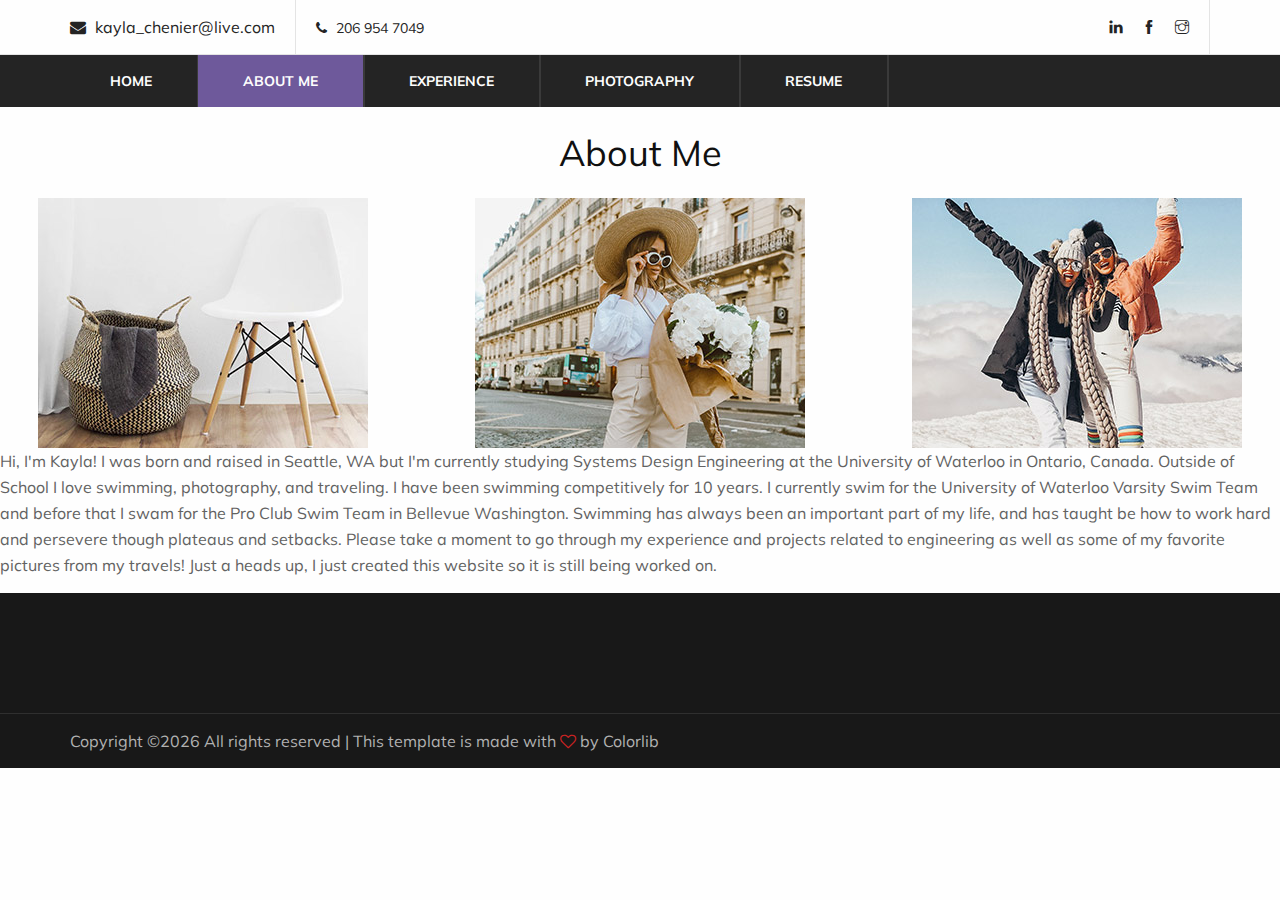
==== commit 3b1c9914: "Update aboutme.html" ====
--- a/aboutme.html
+++ b/aboutme.html
@@ -86,10 +86,10 @@
             </div>
         </div>
     </div>
-    <p>Hi, I'm Kayla! I was born and raised in Seattle, WA but I'm currently studying Systems Design
-      Engineering at the University of Watterloo in Ontario, Canada. Outside of School I love swimming,
-      robotics, photography, and traveling.</p>
-    <p>Just a heads up, I just created this website so it's missing a lot</p>
+    <p>Hi, I'm Kayla! I was born and raised in Seattle, WA but I'm currently studying Systems Design Engineering at the University of Waterloo in Ontario, Canada. Outside of School I love swimming, photography, and traveling.
+I have been swimming competitively for 10 years. I currently swim for the University of  Waterloo Varsity Swim Team and before that I swam for the Pro Club Swim Team in Bellevue Washington. Swimming has always been an important part of my life, and has taught be how to work hard and persevere though plateaus and setbacks.
+Please take a moment to go through my experience and projects related to engineering as well as some of my favorite pictures from my travels! 
+Just a heads up, I just created this website so it is still being worked on.</p>
 
     <!-- Footer Section Begin -->
     <footer class="footer-section">
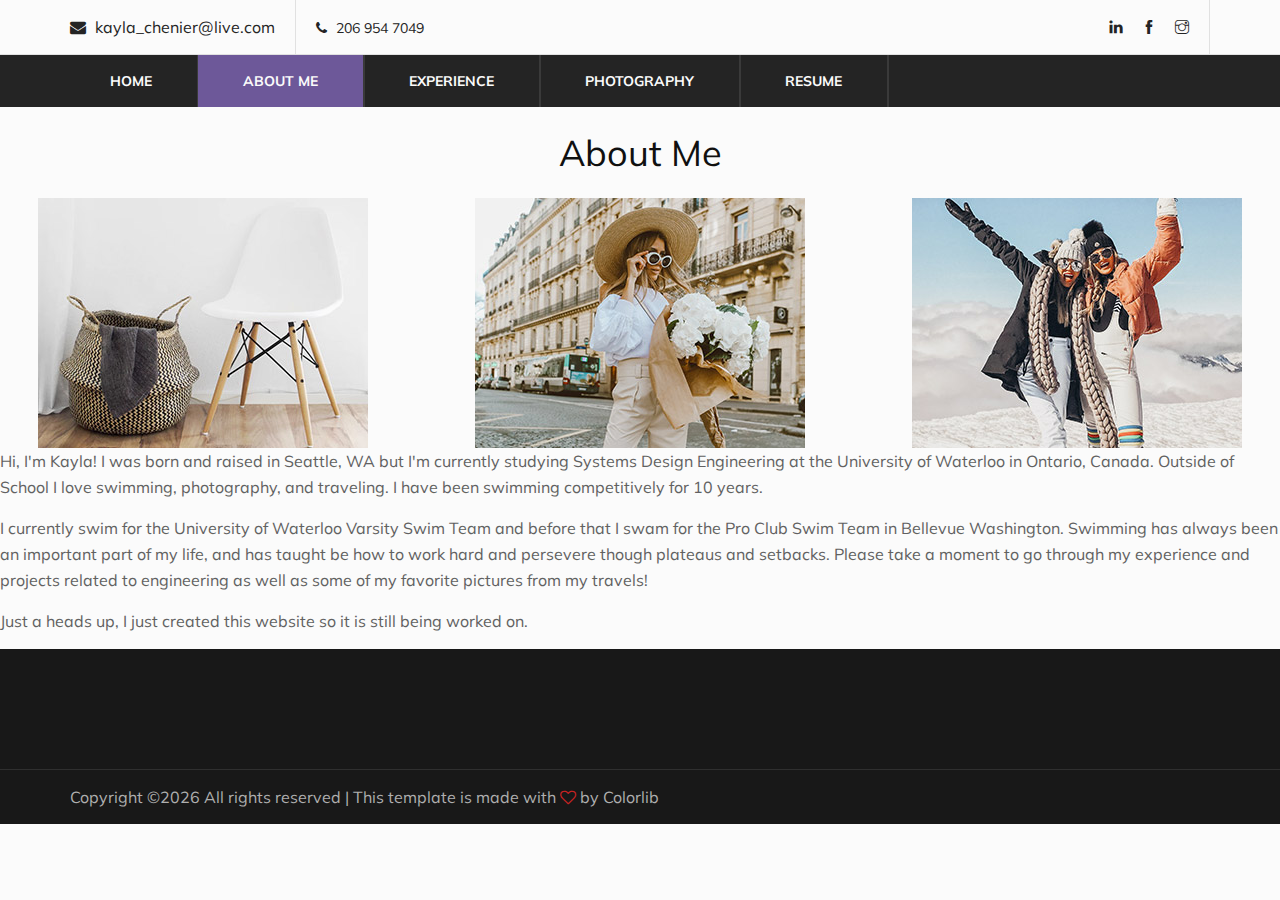
==== commit 216e0e86: "Update aboutme.html" ====
--- a/aboutme.html
+++ b/aboutme.html
@@ -86,10 +86,11 @@
             </div>
         </div>
     </div>
-    <p>Hi, I'm Kayla! I was born and raised in Seattle, WA but I'm currently studying Systems Design Engineering at the University of Waterloo in Ontario, Canada. Outside of School I love swimming, photography, and traveling.
-I have been swimming competitively for 10 years. I currently swim for the University of  Waterloo Varsity Swim Team and before that I swam for the Pro Club Swim Team in Bellevue Washington. Swimming has always been an important part of my life, and has taught be how to work hard and persevere though plateaus and setbacks.
-Please take a moment to go through my experience and projects related to engineering as well as some of my favorite pictures from my travels! 
-Just a heads up, I just created this website so it is still being worked on.</p>
+    <p> Hi, I'm Kayla! I was born and raised in Seattle, WA but I'm currently studying Systems Design Engineering at the University of Waterloo in Ontario, Canada. Outside of School I love swimming, photography, and traveling.
+I have been swimming competitively for 10 years. </p>
+    <p> I currently swim for the University of  Waterloo Varsity Swim Team and before that I swam for the Pro Club Swim Team in Bellevue Washington. Swimming has always been an important part of my life, and has taught be how to work hard and persevere though plateaus and setbacks.
+Please take a moment to go through my experience and projects related to engineering as well as some of my favorite pictures from my travels! </p>
+    <p> Just a heads up, I just created this website so it is still being worked on.</p>
 
     <!-- Footer Section Begin -->
     <footer class="footer-section">
